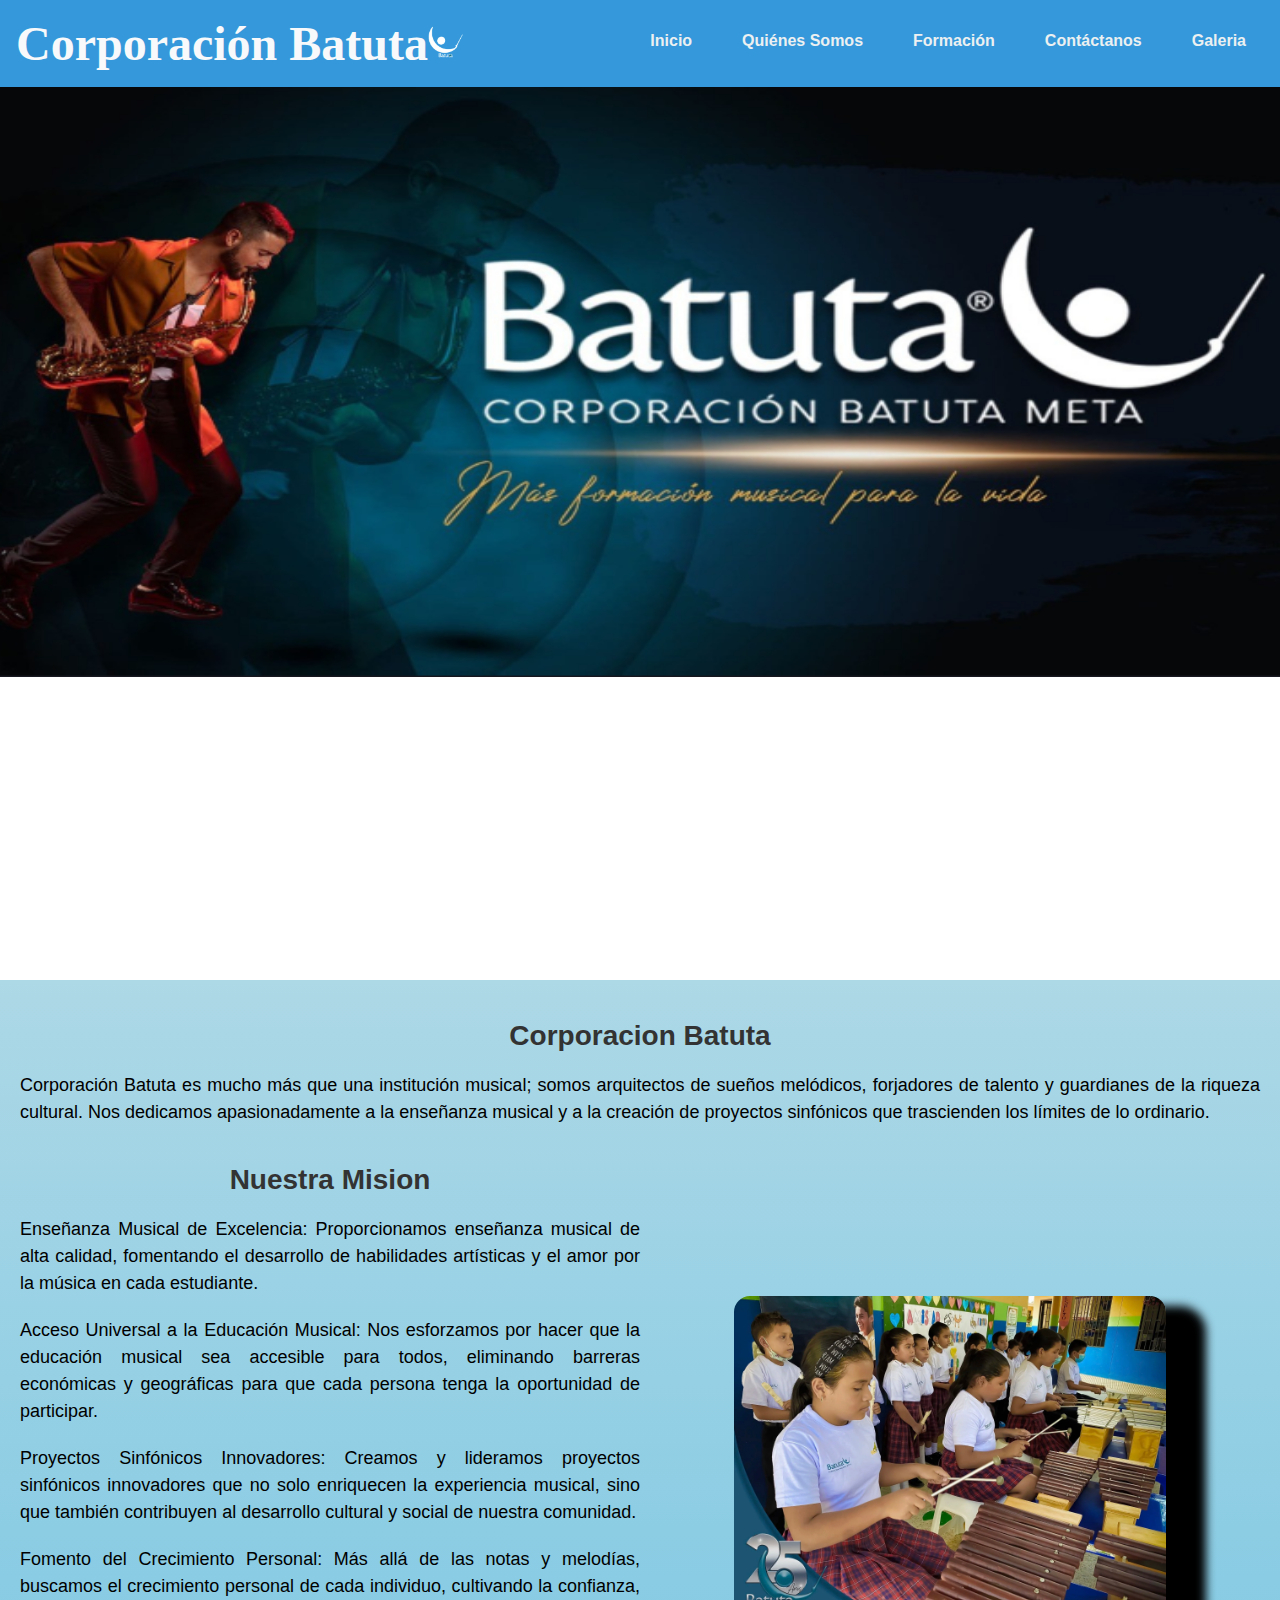
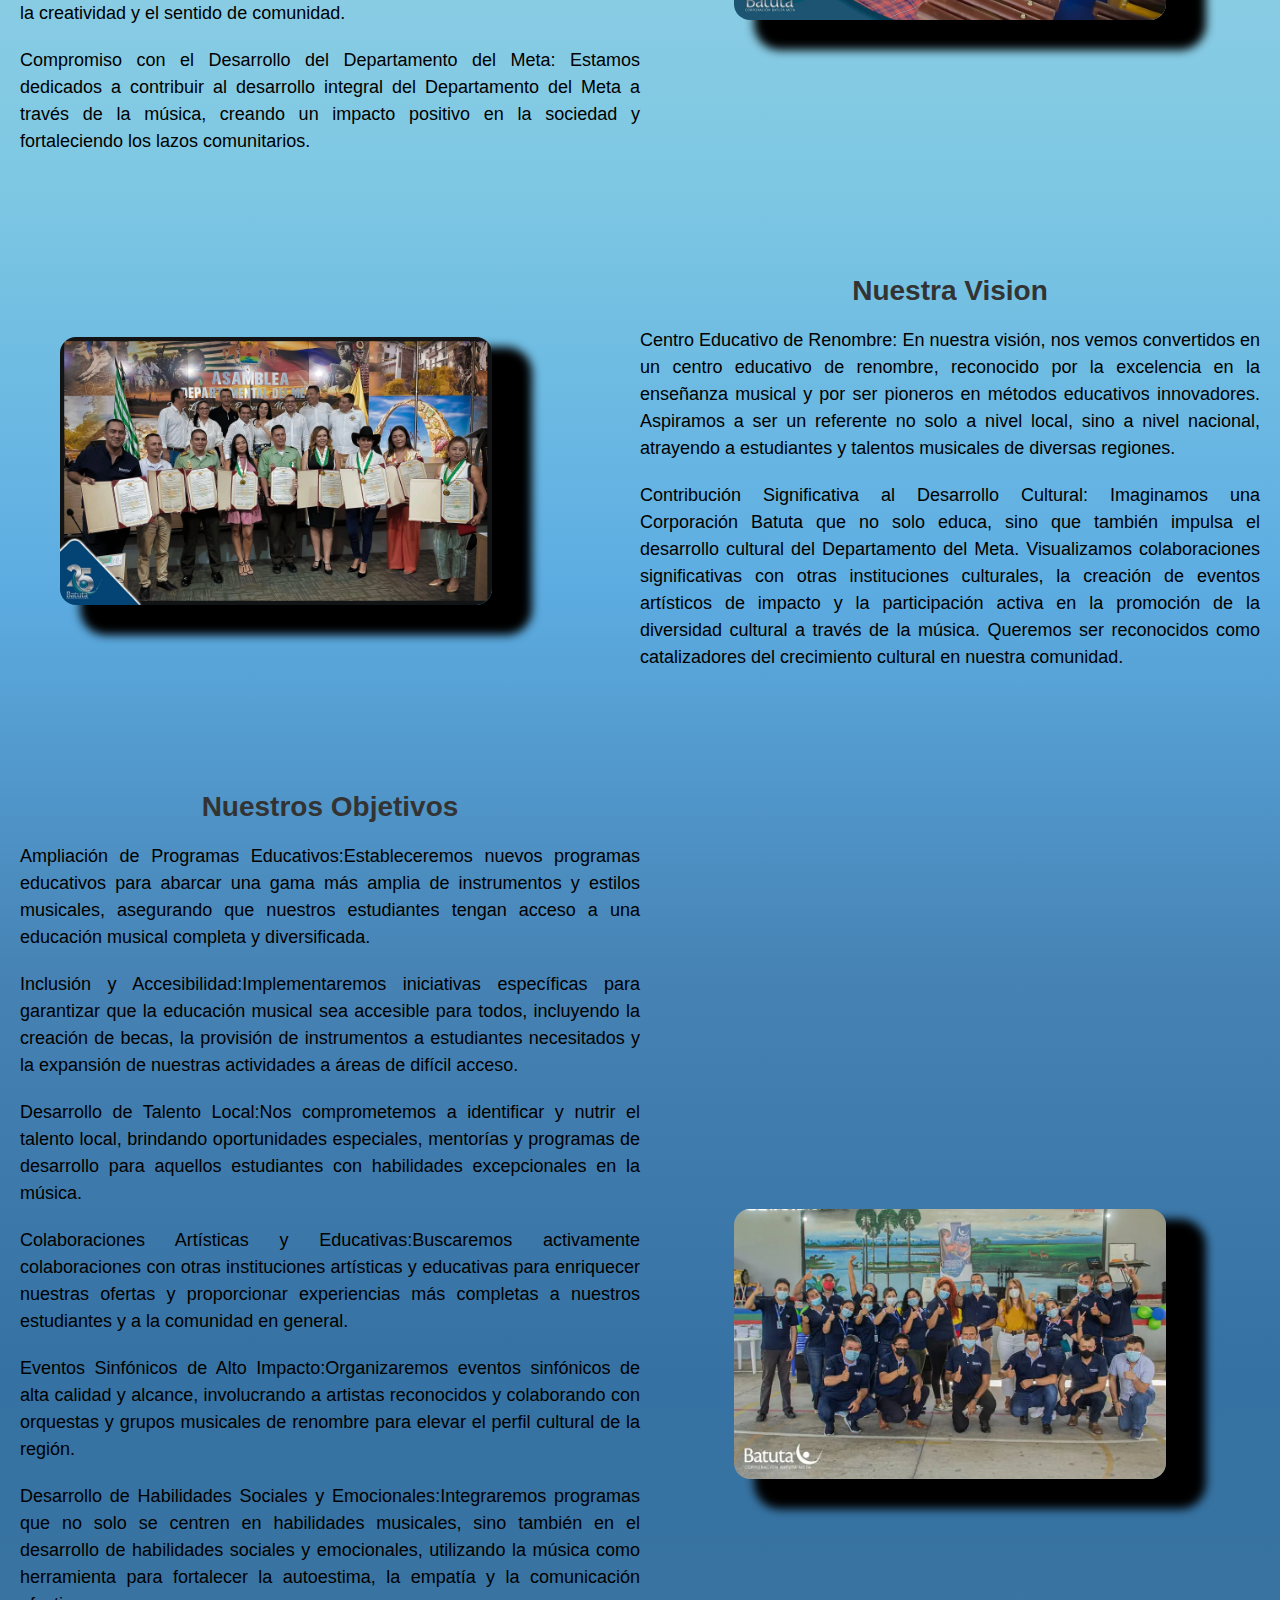
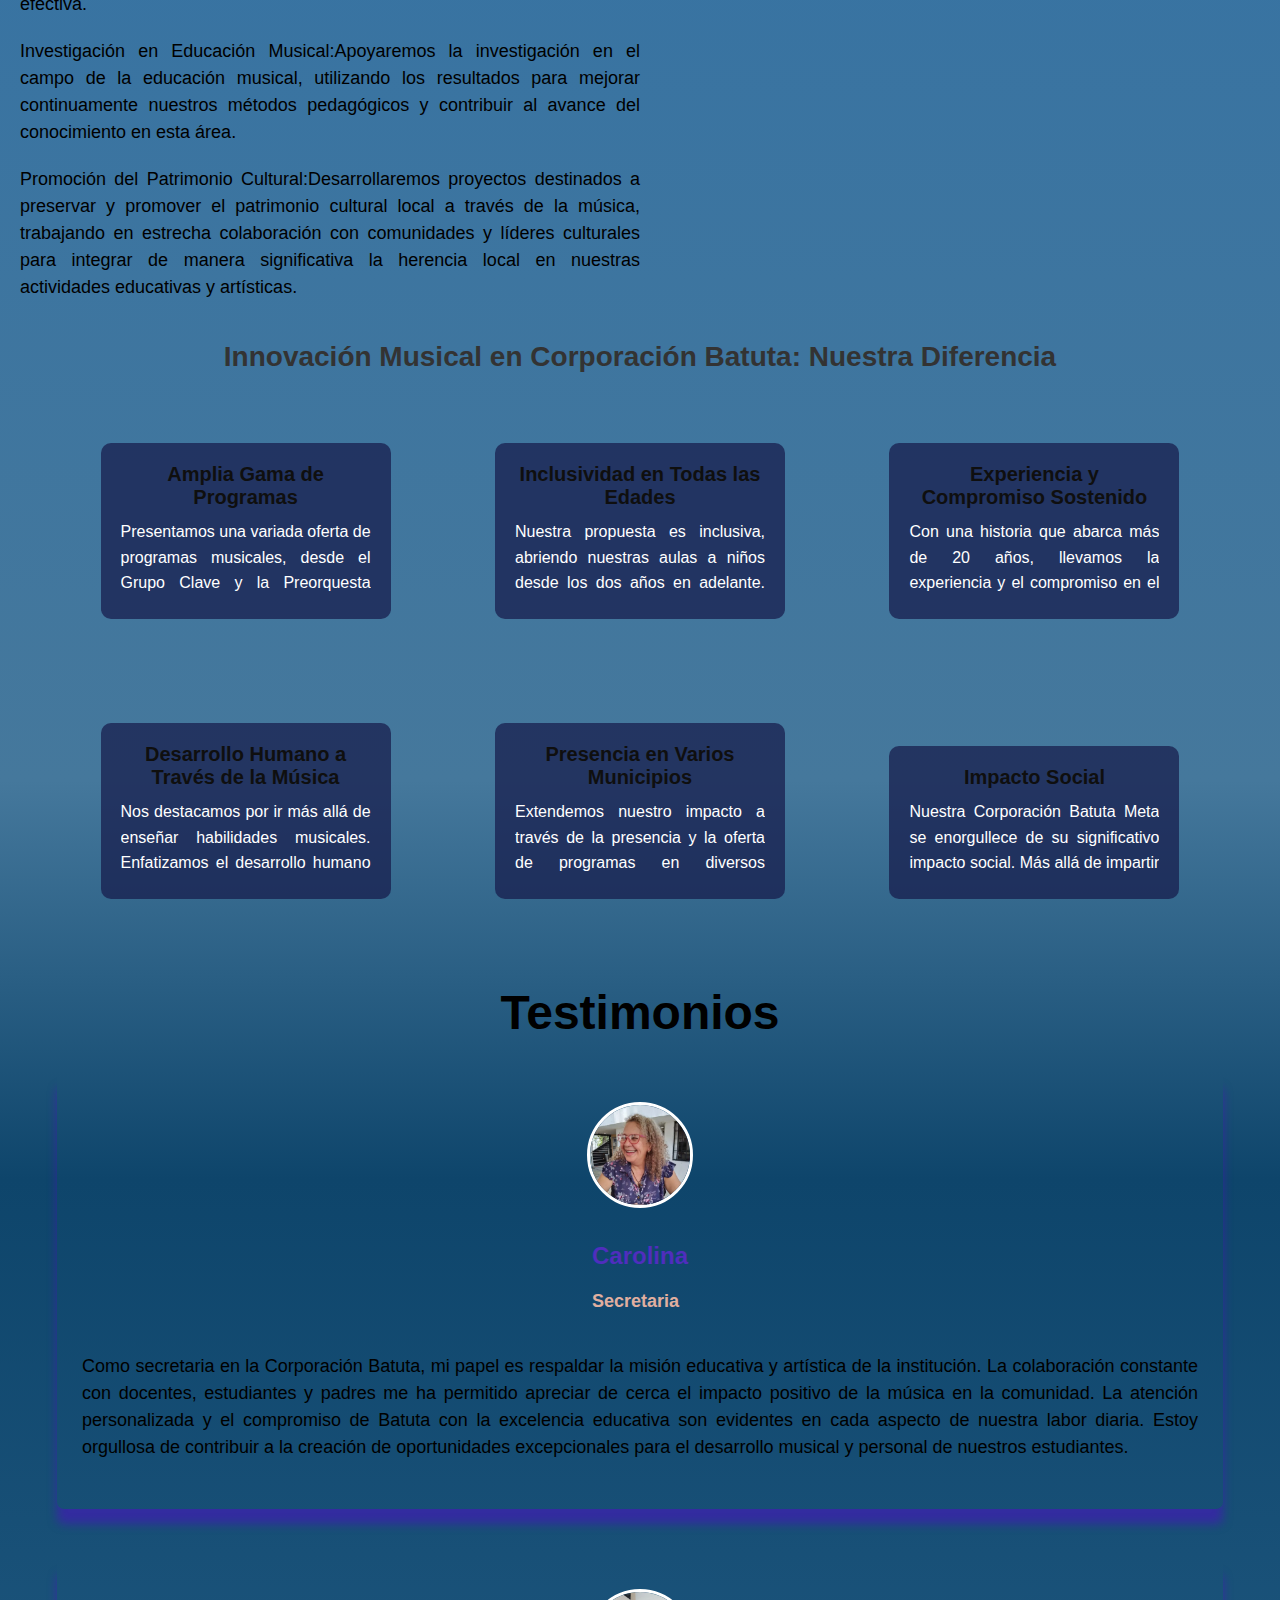
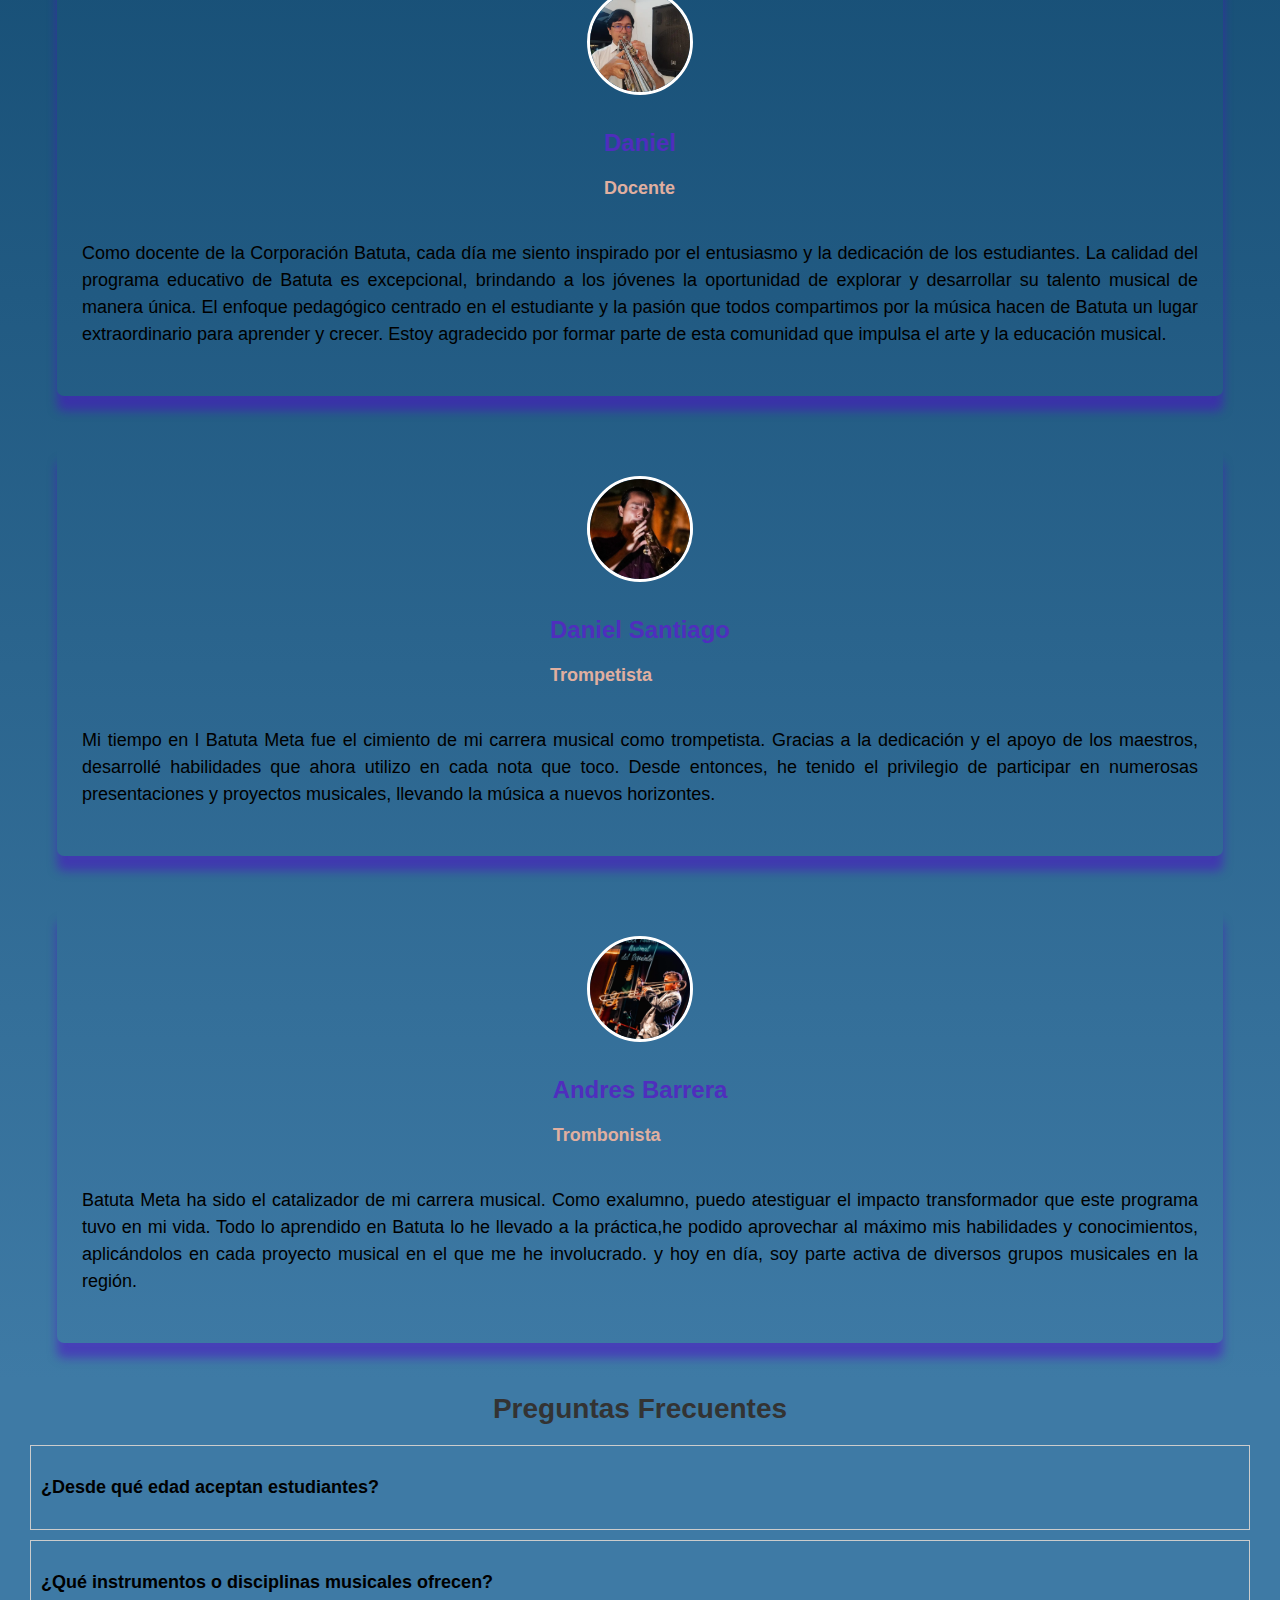
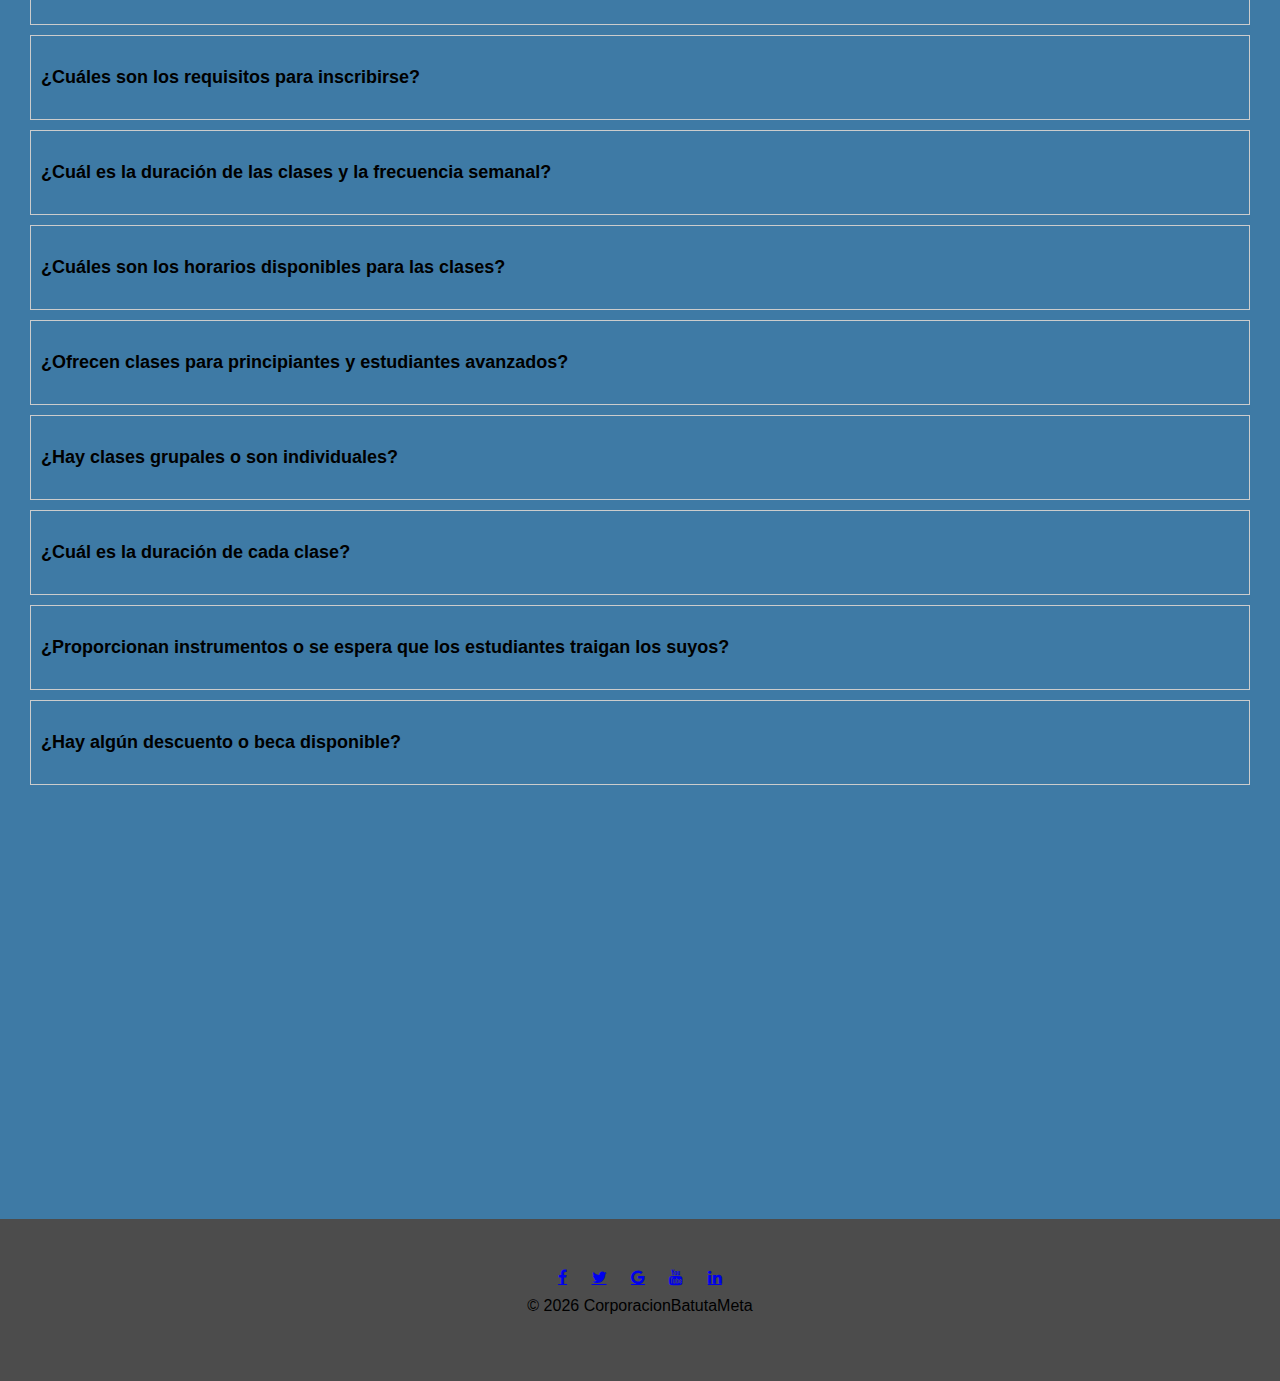
==== index.html @ 07092c7e "agregando icono" ====
<!DOCTYPE html>
<html lang="es">

<head>
  <meta charset="UTF-8">
  <meta name="viewport" content="width=device-width, initial-scale=1.0">
  <title>Corporación Batuta: Educación Musical y Desarrollo Cultural</title>
  <meta name="description" content="Sitio web oficial de Corporación Batuta, una organización dedicada a promover la educación musical y el desarrollo cultural en comunidades desfavorecidas.">
  <meta name="keywords" content="música, educación musical, cultura, niños, desarrollo comunitario, Batuta, Meta">
  <meta name="author" content="Tu nombre o el nombre de la corporación">
  <meta name="robots" content="index, follow">
  <link rel="canonical" href="https://talpascualcreator.github.io/pagina-batuta/">
  <link rel="stylesheet" href="css/estilos.css">
  <link rel="stylesheet" href="https://stackpath.bootstrapcdn.com/font-awesome/4.7.0/css/font-awesome.min.css">
</head>

<body>
<header>
    <!-- Fixed Navigation Bar -->
    <nav class="fixed-nav">
      <h1 class="corporation-title">Corporación Batuta <img src="imagenes/ICO.png" alt="Logo de la empresa" class="logo"></h1>
        <div class="toggle-menu" onclick="toggleNav()">
            <div class="bar"></div>
            <div class="bar"></div>
            <div class="bar"></div>
        </div>
        <ul class="nav-links">
          <li><a href="index.html">Inicio</a></li>
          <li><a href="Quiénes Somos.html">Quiénes Somos</a></li>
          <li><a href="Formación.html">Formación</a></li>
          <li><a href="Contáctanos.html">Contáctanos</a></li>
          <li><a href="galeria.html">Galeria</a></li>
      </ul>
    </nav>
    <div class="carousel-container">
        <div class="carousel" id="imageCarousel">
          <div class="slide">
            <img src="imagenes/logo.png" alt="Logo de la empresa" title="imagen corporativa">
        </div>
        <div class="slide">
            <img src="imagenes/batubebes.webp" alt="Batubebés" title="Batubebés">
        </div>
        <div class="slide">
            <img src="imagenes/cuerdas.webp" alt="Cuerdas" title="Cuerdas">
        </div>
        <div class="slide">
            <img src="imagenes/juvenil.webp" alt="Orquesta juvenil" title="Orquesta juvenil">
        </div>
        <div class="slide">
            <img src="imagenes/trombonistas.webp" alt="Trombonistas" title="Trombonistas">
        </div>
        <div class="slide">
            <img src="imagenes/reconocimiento.webp" alt="Reconocimiento" title="Reconocimiento">
        </div>
        </header>
        <main>
            <section id="equipo">
                <h2>Corporacion Batuta</h2>
                <p>
                    Corporación Batuta es mucho más que una institución musical; somos arquitectos de sueños melódicos, forjadores de talento y guardianes de la riqueza cultural. Nos dedicamos apasionadamente a la enseñanza musical y a la creación de proyectos sinfónicos que trascienden los límites de lo ordinario.
                </p>
                <section class="about container">
                  <div class="about__texts">
                    <h2 class="subtitle">Nuestra Mision</h2>
                    <p class="about__paragraph">
                      <b>Enseñanza Musical de Excelencia</b>: Proporcionamos enseñanza musical de alta calidad, fomentando el desarrollo de habilidades artísticas y el amor por la música en cada estudiante.
                    </p>
                    <p class="about__paragraph">
                        <b>Acceso Universal a la Educación Musical</b>:  Nos esforzamos por hacer que la educación musical sea accesible para todos, eliminando barreras económicas y geográficas para que cada persona tenga la oportunidad de participar.
                    </p>
                    <p class="about__paragraph">
                        <b>Proyectos Sinfónicos Innovadores</b>: Creamos y lideramos proyectos sinfónicos innovadores que no solo enriquecen la experiencia musical, sino que también contribuyen al desarrollo cultural y social de nuestra comunidad.
                    </p>
                    <p class="about__paragraph">
                        <b>Fomento del Crecimiento Personal</b>: Más allá de las notas y melodías, buscamos el crecimiento personal de cada individuo, cultivando la confianza, la creatividad y el sentido de comunidad.
                    </p>
                    <p class="about__paragraph">
                        <b>Compromiso con el Desarrollo del Departamento del Meta</b>: Estamos dedicados a contribuir al desarrollo integral del Departamento del Meta a través de la música, creando un impacto positivo en la sociedad y fortaleciendo los lazos comunitarios.
                    </p>
                    
                  </div>
        
                  <figure class="about__img">
                    <img src="imagenes/mision.webp" alt="niños tocando" title="niños tocando"class="about__picture" />
                  </figure>
        
                  <figure class="about__img about__img--left">
                    <img src="imagenes/vision.webp" alt="reconocimiento publico" title="Reconocimiento"class="about__picture" />
                  </figure>
        
                  <div class="about__texts">
                    <h2 class="subtitle">Nuestra Vision</h2>
                    <p class="about__paragraph">
                        <b>Centro Educativo de Renombre</b>: En nuestra visión, nos vemos convertidos en un centro educativo de renombre, reconocido por la excelencia en la enseñanza musical y por ser pioneros en métodos educativos innovadores. Aspiramos a ser un referente no solo a nivel local, sino a nivel nacional, atrayendo a estudiantes y talentos musicales de diversas regiones.
                      </p>
                      <p class="about__paragraph">
                          <b>Contribución Significativa al Desarrollo Cultural</b>: Imaginamos una Corporación Batuta que no solo educa, sino que también impulsa el desarrollo cultural del Departamento del Meta. Visualizamos colaboraciones significativas con otras instituciones culturales, la creación de eventos artísticos de impacto y la participación activa en la promoción de la diversidad cultural a través de la música. Queremos ser reconocidos como catalizadores del crecimiento cultural en nuestra comunidad.
                      </p>
                      
                  </div>
        
                  <div class="about__texts">
                    <h2 class="subtitle">Nuestros Objetivos</h2>
                    <p class="about__paragraph">
                      <b>Ampliación de Programas Educativos</b>:Estableceremos nuevos programas educativos para abarcar una gama más amplia de instrumentos y estilos musicales, asegurando que nuestros estudiantes tengan acceso a una educación musical completa y diversificada.
                    </p>
                    <p class="about__paragraph">
                        <b>Inclusión y Accesibilidad</b>:Implementaremos iniciativas específicas para garantizar que la educación musical sea accesible para todos, incluyendo la creación de becas, la provisión de instrumentos a estudiantes necesitados y la expansión de nuestras actividades a áreas de difícil acceso.
                    </p>
                    <p class="about__paragraph">
                        <b>Desarrollo de Talento Local</b>:Nos comprometemos a identificar y nutrir el talento local, brindando oportunidades especiales, mentorías y programas de desarrollo para aquellos estudiantes con habilidades excepcionales en la música.
                      </p>
                      <p class="about__paragraph">
                        <b>Colaboraciones Artísticas y Educativas</b>:Buscaremos activamente colaboraciones con otras instituciones artísticas y educativas para enriquecer nuestras ofertas y proporcionar experiencias más completas a nuestros estudiantes y a la comunidad en general.
                      </p>
                      <p class="about__paragraph">
                        <b>Eventos Sinfónicos de Alto Impacto</b>:Organizaremos eventos sinfónicos de alta calidad y alcance, involucrando a artistas reconocidos y colaborando con orquestas y grupos musicales de renombre para elevar el perfil cultural de la región.
                      </p>
                      <p class="about__paragraph">
                        <b>Desarrollo de Habilidades Sociales y Emocionales</b>:Integraremos programas que no solo se centren en habilidades musicales, sino también en el desarrollo de habilidades sociales y emocionales, utilizando la música como herramienta para fortalecer la autoestima, la empatía y la comunicación efectiva.
                      </p>
                      <p class="about__paragraph">
                        <b>Investigación en Educación Musical</b>:Apoyaremos la investigación en el campo de la educación musical, utilizando los resultados para mejorar continuamente nuestros métodos pedagógicos y contribuir al avance del conocimiento en esta área.
                      </p>
                      <p class="about__paragraph">
                        <b>Promoción del Patrimonio Cultural</b>:Desarrollaremos proyectos destinados a preservar y promover el patrimonio cultural local a través de la música, trabajando en estrecha colaboración con comunidades y líderes culturales para integrar de manera significativa la herencia local en nuestras actividades educativas y artísticas.
                      </p>
                    </div>
                    <figure class="about__img">
                    <img src="imagenes/objetivos.webp" alt="grupo batuta" title="grupo batuta"class="about__picture" />
                  </figure>
                </section>
              </section>
            </section>
            <section id="alumnos">
              <h2>Innovación Musical en Corporación Batuta: Nuestra Diferencia</h2>
              <div class="alumno">
               <h3>Amplia Gama de Programas</h3>
                <p class="about__paragraph">
                  Presentamos una variada oferta de programas musicales, desde el Grupo Clave y la Preorquesta hasta innovadores programas como 'Batubebés', Coro, Orquesta de Cuerda, Cámara Llanero, Batuta Jazz Band, Banda Rock y la sinfónica infantil y juvenil. Esta diversidad permite a nuestros estudiantes explorar y sumergirse en diferentes géneros y estilos musicales.
                </p>
              </div>
              <div class="alumno">
               <h3>Inclusividad en Todas las Edades</h3>
                <p class="about__paragraph">
                  Nuestra propuesta es inclusiva, abriendo nuestras aulas a niños desde los dos años en adelante. Además, extendemos nuestra mano amiga a personas con discapacidad cognitiva, reafirmando nuestro compromiso con la igualdad de oportunidades en el mundo de la educación musical.
                </p>
              </div>
              <div class="alumno">
               <h3>Experiencia y Compromiso Sostenido</h3>
                <p class="about__paragraph">
                  Con una historia que abarca más de 20 años, llevamos la experiencia y el compromiso en el ámbito artístico y cultural. Esta trayectoria sugiere una sólida reputación y una dedicación constante a la formación musical.
                </p>
              </div>
              <div class="alumno">
               <h3>Desarrollo Humano a Través de la Música</h3>
               <p class="about__paragraph">
                  Nos destacamos por ir más allá de enseñar habilidades musicales. Enfatizamos el desarrollo humano a través de la música. Siguiendo la visión del director, luis ibarra, exploramos cómo la música clásica puede evocar una gama diversa de sentimientos y pensamientos.
                </p>
              </div>
              <div class="alumno">
               <h3>Presencia en Varios Municipios</h3>
                <p class="about__paragraph">
                  Extendemos nuestro impacto a través de la presencia y la oferta de programas en diversos municipios. Esto amplía nuestras fronteras y ofrece oportunidades de formación musical a un público más extenso y diverso.
                </p>
              </div>
              <div class="alumno">
                <h3>Impacto Social</h3>
                 <p class="about__paragraph">
                  Nuestra Corporación Batuta Meta se enorgullece de su significativo impacto social. Más allá de impartir conocimientos musicales, buscamos generar un cambio positivo en las comunidades donde operamos. Colaboramos en proyectos que unen a las personas a través de la música, promoviendo la cohesión social y el bienestar.
                 </p>
               </div>

               <section class="testimony container">
                <h1>Testimonios</h1>
        
              <div class="testimony__grid">
        
                  <article class="testimony__item">
                      <div class="testimony__person">
                          <img src="imagenes/carolina.webp" alt="secretaria" title="secretaria"class="testimony__img">
        
                          <div class="testimony__text">
                              <h3 class="testimony__name">Carolina</h3>
                              <p class="testimony__verification">Secretaria</p>
        
                          </div>
        
                      </div>
        
                      <p class="testimony__review">Como secretaria en la Corporación Batuta, mi papel es respaldar la misión educativa y artística de la institución. La colaboración constante con docentes, estudiantes y padres me ha permitido apreciar de cerca el impacto positivo de la música en la comunidad. La atención personalizada y el compromiso de Batuta con la excelencia educativa son evidentes en cada aspecto de nuestra labor diaria. Estoy orgullosa de contribuir a la creación de oportunidades excepcionales para el desarrollo musical y personal de nuestros estudiantes.</p>
        
                  </article>
        
                  <article class="testimony__item">
                      <div class="testimony__person">
                          <img src="imagenes/daniel.webp" alt="docente" title="docente"class="testimony__img">
        
                          <div class="testimony__text">
                              <h3 class="testimony__name">Daniel</h3>
                              <p class="testimony__verification">Docente</p>
        
                          </div>
        
                      </div>
        
                      <p class="testimony__review">Como docente de la Corporación Batuta, cada día me siento inspirado por el entusiasmo y la dedicación de los estudiantes. La calidad del programa educativo de Batuta es excepcional, brindando a los jóvenes la oportunidad de explorar y desarrollar su talento musical de manera única. El enfoque pedagógico centrado en el estudiante y la pasión que todos compartimos por la música hacen de Batuta un lugar extraordinario para aprender y crecer. Estoy agradecido por formar parte de esta comunidad que impulsa el arte y la educación musical.
                      </p>
        
                  </article>
                  <article class="testimony__item">
                      <div class="testimony__person">
                          <img src="imagenes/santi.webp" alt="exalumno" title="exalumno"class="testimony__img">
        
                          <div class="testimony__text">
                              <h3 class="testimony__name">Daniel Santiago</h3>
                              <p class="testimony__verification">Trompetista</p>
        
                          </div>
        
                      </div>
        
                      <p class="testimony__review">Mi tiempo en l Batuta Meta fue el cimiento de mi carrera musical como trompetista. Gracias a la dedicación y el apoyo de los maestros, desarrollé habilidades que ahora utilizo en cada nota que toco. Desde entonces, he tenido el privilegio de participar en numerosas presentaciones y proyectos musicales, llevando la música a nuevos horizontes.
                      </p>
        
                  </article>
        
                  <article class="testimony__item">
                      <div class="testimony__person">
                          <img src="imagenes/juanchito.webp" alt="exalumno" title="exalumno" class="testimony__img">
        
                          <div class="testimony__text">
                              <h3 class="testimony__name">Andres Barrera</h3>
                              <p class="testimony__verification">Trombonista</p>
        
                          </div>
        
                      </div>
        
                      <p class="testimony__review">Batuta Meta ha sido el catalizador de mi carrera musical. Como exalumno, puedo atestiguar el impacto transformador que este programa tuvo en mi vida. Todo lo aprendido en Batuta lo he llevado a la práctica,he podido aprovechar al máximo mis habilidades y conocimientos, aplicándolos en cada proyecto musical en el que me he involucrado. y hoy en día, soy parte activa de diversos grupos musicales en la región.</p>
        
                  </article>
        
              </div>
        
           </section> 

               <h2>Preguntas Frecuentes</h2>
               <div class="faq-item" id="faq1">
                <div class="faq-question" onclick="toggleAnswer('answer1')">
                  <p>¿Desde qué edad aceptan estudiantes?</p>
                </div>
                <div class="faq-answer" id="answer1">
                  <p>De 7 años en adelante.</p>
                </div>
              </div>
              <div class="faq-item" id="faq2">
                <div class="faq-question" onclick="toggleAnswer('answer2')">
                  <p>¿Qué instrumentos o disciplinas musicales ofrecen?</p>
                </div>
                <div class="faq-answer" id="answer2">
                  <p>Instrumentos de viento, Percusion, Cuerdas frotadas.</p>
                </div>
              </div>
              <div class="faq-item" id="faq3">
                <div class="faq-question" onclick="toggleAnswer('answer3')">
                  <p>¿Cuáles son los requisitos para inscribirse?</p>
                </div>
                <div class="faq-answer" id="answer3">
                  <p>Targeta de identidad, Recibo de la luz, Certificado de estudio, Foto 4x4.</p>
                </div>
              </div>
              <div class="faq-item" id="faq4">
                <div class="faq-question" onclick="toggleAnswer('answer4')">
                  <p>¿Cuál es la duración de las clases y la frecuencia semanal?</p>
                </div>
                <div class="faq-answer" id="answer4">
                  <p>Por lo general 1.5 horas semanales.</p>
                </div>
              </div>
              <div class="faq-item" id="faq5">
                <div class="faq-question" onclick="toggleAnswer('answer5')">
                  <p>¿Cuáles son los horarios disponibles para las clases?</p>
                </div>
                <div class="faq-answer" id="answer5">
                  <p>Es segun el instrumento.</p>
                </div>
              </div>
              <div class="faq-item" id="faq6">
                <div class="faq-question" onclick="toggleAnswer('answer6')">
                  <p>¿Ofrecen clases para principiantes y estudiantes avanzados?</p>
                </div>
                <div class="faq-answer" id="answer6">
                  <p>Para todo tipo de nivel.</p>
                </div>
              </div>
              <div class="faq-item" id="faq7">
                <div class="faq-question" onclick="toggleAnswer('answer7')">
                  <p>¿Hay clases grupales o son individuales?</p>
                </div>
                <div class="faq-answer" id="answer7">
                  <p>Grupales e individuales.</p>
                </div>
              </div>
              <div class="faq-item" id="faq8">
                <div class="faq-question" onclick="toggleAnswer('answer8')">
                  <p>¿Cuál es la duración de cada clase?</p>
                </div>
                <div class="faq-answer" id="answer8">
                  <p>Por lo general dura 1.5 horas.</p>
                </div>
              </div>
              <div class="faq-item" id="faq9">
                <div class="faq-question" onclick="toggleAnswer('answer9')">
                  <p>¿Proporcionan instrumentos o se espera que los estudiantes traigan los suyos?</p>
                </div>
                <div class="faq-answer" id="answer9">
                  <p>Se presta el instrumento durante la clase.</p>
                </div>
              </div>
              <div class="faq-item" id="faq10">
                <div class="faq-question" onclick="toggleAnswer('answer10')">
                  <p>¿Hay algún descuento o beca disponible?</p>
                </div>
                <div class="faq-answer" id="answer10">
                  <p>Hay becas para unos colegios beneficiados por la alcaldia.</p>
                </div>
              </div>
           
            </section>
            <section class="map-container"><iframe src="https://www.google.com/maps/embed?pb=!1m14!1m8!1m3!1d15917.244087236371!2d-73.6376263!3d4.1591249!3m2!1i1024!2i768!4f13.1!3m3!1m2!1s0x8e3e2decedebcb6d%3A0x85cc6dcf59c2a!2sBatuta%20Meta!5e0!3m2!1ses-419!2sco!4v1706298238158!5m2!1ses-419!2sco" width="100%" height="400" style="border:0;" allowfullscreen="" loading="lazy" referrerpolicy="no-referrer-when-downgrade"></iframe></section>
        </main>
           
           

   
    <footer>
        <div class="redes-sociales">
          <a
            href="https://www.facebook.com/CorporacionBatutaMeta/?locale=es_LA"
            class="fa fa-facebook"
            alt="Facebook"
          ></a>
          <a
            href="https://twitter.com/batutametaco"
            class="fa fa-twitter"
            alt="x"
          ></a>
          <a
            href="https://www.google.com/TrombonMaestro"
            class="fa fa-google"
            alt="Facebook"
          ></a>
          <a
            href="https://www.youtube.com/@FundacionNacionalBatuta"
            class="fa fa-youtube"
            alt="YouTube"
          ></a>
          <a
            href="https://www.linkedin.com/TrombonMaestro"
            class="fa fa-linkedin"
            alt="YouTube"
          ></a>
        </div>
        <p id="copy">&copy; <span id="year"></span> CorporacionBatutaMeta</p>
      </footer>

    <script src="javascript/1.js"></script>
   

</body>

</html>
---- css/estilos.css ----
body {
    margin: 0;
    padding: 0;
    font-family: 'Arial', sans-serif;
}

.fixed-nav {
    background-color: #3498db;
    color: #ecf0f1;
    padding: 1em;
    position: fixed;
    width: 100%;
    top: 0;
    z-index: 1000;
    display: flex;
    justify-content: space-between;
    align-items: center;
}

.corporation-title {
    color: #f7f9fa;
    margin: 0;
    font-size: 3em;
    font-family: italic;
    
}

.toggle-menu {
    display: none;
    cursor: pointer;
}

.bar {
    width:30px;
    height: 3px;
    background-color: #ecf0f1;
    margin: 06px 270px 06px ;
    transition: 0.4s;
}

.nav-links {
    list-style: none;
    display: flex;
    margin: 0;
    padding: 0;
}

.nav-links li {
    margin-right: 50px;
}

.nav-links a {
    text-decoration: none;
    color: #ecf0f1;
    font-weight: bold;
    transition: color 0.3s ease;
}

.nav-links a:hover {
    color: #1abc9c;
}

.content {
    margin-top: 80px;
    padding: 20px;
}
/* estilos para el icono de batuta*/
.logo {
    width: 40px; /* ajusta el tamaño según tu preferencia */
    height: auto; /* esto asegura que la imagen mantenga su proporción original */
    margin-left: -15px; /* ajusta el espaciado entre el título y el logo */
}


* Estilos para el carrusel */
body {
    margin: 0;
    font-family: 'Arial', sans-serif;
    overflow: hidden; /* Evita el desbordamiento horizontal en la pantalla */
}

.carousel-container {
    width: 100vw; /* Ancho total de la ventana */
    height: 100vh; /* Altura total de la ventana */
    overflow: hidden;
    margin-top: 80px; /* Agrega margen superior según sea necesario */
}

.carousel {
    display: flex;
    transition: transform 0.5s ease-in-out;
}

.slide {
    min-width: 100vw; /* Ancho total de la ventana */
    box-sizing: border-box;
}

img {
    width: 100%;
    height:75%;
    object-fit:fill; /* Ajusta la imagen para cubrir completamente el contenedor */

    
}

/* Estilos para el contenido principal */
main {
    margin-left: 0; /* Deja espacio para la barra lateral */
    padding: 20px;
    background: linear-gradient(to bottom, #ADD8E6 0, #7EC8E3 800px, #5DADE2 1200px, #4682B4 1600px, #3572a3 2000px, #45789c 3000px, #0e456b 3400px, #3e7aa5 5200px );
}

main {
    text-align: center;
}

main h2 {
    font-size: 28px;
    margin: 20px 0;
    color: #333333;
}

main p {
    font-size: 18px;
    line-height: 1.5;
    color: #000;
    text-align: justify;
}

.about-us {
    background-color: transparent; /* Fondo transparente para mostrar el fondo dorado brillante */
    padding: 50px;
    text-align: center;
    color: rgb(17, 1, 1); /* Texto en blanco para destacar sobre el fondo dorado */
    font-family: Arial, sans-serif; /* Cambia la fuente según tus preferencias */
}

.about-us h2 {
    font-size: 35px; /* Tamaño de fuente grande para el título */
    font-style: italic; /* Texto en cursiva */
    margin-bottom: 20px;
}

.about-us h3 {
    font-size: 30px; /* Tamaño de fuente para los subtítulos */
    margin-top: 20px; /* Espacio superior */
    color: gold;
}

.about-us p {
    font-size: 20px; /* Tamaño de fuente para el texto principal */
    line-height: 1.6; /* Espaciado entre líneas */
    margin: 20px 0; /* Espaciado vertical */
}

.about-us a {
    color: #007BFF; /* Enlaces en un tono de azul */
    text-decoration: none; /* Sin subrayado */
}

/* Estilos para los enlaces de contacto */
.about-us a:hover {
    text-decoration: underline; /* Subrayado al pasar el ratón */
}

.about {
    min-height: 400px;
    display: grid;
    grid-template-columns: 1fr 1fr;
    row-gap: 80px;
    justify-items: center;
    align-items: center;
}

.about__img {
    text-align: center;
}

.about__img--left {
    text-align: left;
}

.about__picture {
    max-width: 80%;
    box-shadow: 30px 20px 10px 10px #000;
    border-radius: 1em;
    transition: transform 0.3s ease-in-out, box-shadow 0.3s ease-in-out;
}

.about__picture:hover {
    transform: scale(1.05);
    box-shadow: 40px 30px 20px 20px #000;
}

.about__paragraph {
    margin-bottom: 20px;
    line-height: 1.5;
    font-weight: 300;
}
/* seccion de innovacion musical*/
#alumnos .alumno {
    display: inline-block;
    width: calc(25% - 20px);
    margin: 50px;
    padding: 20px;
    background-color: rgba(22, 24, 72, 0.7);
    border-radius: 10px;
    text-align: center;
    transition: background-color 0.3s ease;
    box-sizing: border-box;
    position: relative;
    overflow: hidden;
}

#alumnos .alumno img {
    max-width: 80%;
    border-radius: 50%;
    height: auto;
    margin-bottom: 20px;
}

#alumnos .alumno h3 {
    color: #0f0f0f;
    font-size: 20px;
    margin: 0 0 10px;
    overflow: hidden;
    display: -webkit-box;
    -webkit-line-clamp: 2;
    -webkit-box-orient: vertical;
}

#alumnos .alumno p {
    color: #fff;
    font-size: 16px;
    line-height: 1.6;
    margin: 0;
    max-height: 80px;
    overflow: hidden;
}

#alumnos .alumno:hover {
    background-color: rgb(54, 57, 212);
}

#alumnos .alumno:hover p {
    max-height: none;
    overflow: visible;
    transition: max-height 0.5s ease;
}


/* Estilos pagina quienes somo? */

.testimony__item {
    width: 90%;
    margin: 0 auto;
    background: var(--color-secondary);
    box-shadow: 0 15px 10px rgba(80, 10, 202, 0.5);
    border-radius: 7px;
    padding: 30px 25px;
    color: #4f2ebd;
    margin-bottom: 50px;
    transition: transform 0.3s ease-in-out, box-shadow 0.3s ease-in-out;
}

.testimony__item:hover {
    transform: translateY(0);
    box-shadow: 0 15px 10px rgba(8, 24, 175, 0.5);
    transform: scale(1.1);
}

.testimony__person {
    display: flex;
    flex-direction: column; /* Cambia la dirección a columna para colocar elementos uno debajo del otro */
    align-items: center;
    margin-bottom: 20px;
    
}

.testimony__img {
    width: 100px;
    min-width: 100px;
    height: 100px;
    object-fit: cover;
    object-position: top;
    border-radius: 50%;
    border: 3px solid #fff;
    margin-bottom: 10px; /* Ajusta el margen inferior de la imagen */
    transition: transform 0.3s ease-in-out;
}

.testimony__img:hover {
    transform: scale(2.1);
}

.testimony__name {
    font-size: 1.5rem;
    margin-bottom: 5px;
}

.testimony__verification {
    color: #E0AFA0;
    font-weight: 700;
}

.testimony__review {
    font-weight: 300;
}

.container h1{
    text-align: center;
    font-size: 3rem;
}


/*------------------------------------------*/
.faq-item {
    border: 1px solid #ccc;
    margin: 10px;
    padding: 10px;
    cursor: pointer;
  }
  
  .faq-question {
    font-weight: bold;
    margin-bottom: 5px;
  }
  
  .faq-answer {
    display: none;
  }

.map-container {
    width: 100%;
    max-width: 1300px; /* Establece un ancho máximo para evitar que el mapa se agrande demasiado en pantallas grandes */
    margin: 0 auto; /* Centra el contenedor */
}
/*servicios*/
#servicios {
    display: flex;
    justify-content: center;
    align-items: center;
    flex-wrap: wrap;
    transform-style: preserve-3d;
    max-width: 1200px; /* Cambiado a max-width */
    margin: 0 auto; /* Centrar en la pantalla */
}

#servicios .card1 {
    position: relative;
    width: 320px;
    height: 320px;
    margin: 20px;
    transform-style: preserve-3d;
    perspective: 1000px;
    transition: 1s ease;
}

#servicios .card1 .box1 {
    position: absolute;
    top: 0;
    left: 0;
    width: 100%;
    height: 100%;
    transform-style: preserve-3d;
    transition: 1s ease;
}

#servicios .card1:hover .box1 {
    transform: rotateY(180deg);
}

#servicios .card1 .box1 .imgex img {
    position: absolute;
    top: 0;
    left: 0;
    width: 100%;
    height: 100%;
    object-fit: cover;
}

#servicios .card1 .box1 .contenido {
    position: absolute;
    top: 0;
    left: 0;
    width: 100%;
    height: 100%;
    background: #317fd8fa;
    backface-visibility: hidden;
    display: flex;
    justify-content: center;
    align-items: center;
    transform-style: preserve-3d;
    transform: rotateY(180deg);
}

#servicios .card1 .box1 .contenido div {
    padding: 20px;
    background: linear-gradient(45deg, rgb(58, 61, 223), rgb(76, 100, 238));
    transform: translateZ(100px);
}

#servicios .card1 .box1 .contenido div h2 {
    color: #fff;
    font-size: 20px;
    letter-spacing: 1px;
}

#servicios .card1 .box1 .contenido div p {
    color: #fff;
    font-size: 16px;
}

/* contacto index4*/

#contacto {
    max-width: 1200px;
    margin: 20px auto;
    padding: 20px;
    background-color: #fff;
    border-radius: 8px;
    box-shadow: 0 0 10px rgba(0, 0, 0, 0.1);
  }
  

  .centered-text {
    text-align: center; /* Alinea el texto al centro */
  }
  
  address {
    font-style: normal;
    color: #777;
  }
  
  ul {
    list-style: none;
    padding: 0;
  }
  
  li {
    margin-bottom: 5px;
  }
  
  form {
    display: grid;
    gap: 10px;
  }
  
  label {
    font-weight: bold;
    color: #333;
  }
  
  input,
  textarea {
    width: 95%;
    padding: 10px;
    border: 1px solid #ccc;
    border-radius: 5px;
  }
  
  button {
    background-color: #3498db;
    color: #fff;
    padding: 10px 15px;
    border: none;
    border-radius: 5px;
    cursor: pointer;
  }
  
  button:hover {
    background-color: #2980b9;
  }
/* estilos para la galeria*/

.galeria .col-lg-4{
    margin: 0 !important;
    padding: 15px;
}
.galeria img{
    width: 100%;
    height: 260px;
}

.galeria img:hover{
   border: 2px solid white;
}

.text-center{
    color: rgb(13, 13, 13);
}
/*estilo section pagina formacion*/

#carrusel {
    display: flex;
    justify-content: center;
    align-items: center;
    min-height: 100vh;
    
    background-size: 100% 100%;
    background-repeat: no-repeat;
    background-position: center;
    overflow: auto;
}


.box {
    position: relative;
    width: 270px;
    height: 300px;
    transform-style: preserve-3d;
    animation: animate 20s linear infinite;
    
    }
     
    @keyframes animate {
        0%{
            transform: perspective(1000px) rotateY(0deg);
        }
        100%{
            transform: perspective(1000px) rotateY(360deg); 
        }
    }
    
    .box span{
        position: absolute;
        top: 0;
        left: 0;
        width: 100%;
        height: 100%;
        transform-origin: center;
        transform-style: preserve-3d;
        transform: rotateY(calc(var(--i)* 45deg))translateZ(400px);
        -webkit-box-reflect:below 0px linear gradient(transparent,transparent,#0004) ;
    }
    
    .box span img {
    position: absolute;
    top: 0;
    left: 0;
    width: 100%;
    height: 100%;
    object-fit: cover;
    border-radius: 10px;
    }
 
/* Estilos de footer */
footer {
    background-color: rgba(0, 0, 0, 0.7);
    padding: 50px 0;
    display: flex;
    flex-direction: column;
    align-items: center;
    text-align: center;
}

.redes-sociales a {
    display: inline-block;
    margin: 0 10px;
    transition: transform 0.3s ease;
}

.redes-sociales a:hover {
    transform: scale(1.2);
}

#copy {
    color: #000;
    margin-top: 10px; /* Espacio entre los iconos y el texto */
}



@media only screen and (max-width: 375px) and (max-width: 667px) {
    .fixed-nav {
        flex-direction: column;
        align-items: flex-start;
        
        
    }

    #servicios .card1 {
        width: 100%; /* Ocupar todo el ancho en pantallas más pequeñas */
        margin: 10px 0; /* Ajustar el margen */
    }

    .map-container {
        width: 100%;
        max-width: 1300px; /* Establece un ancho máximo para evitar que el mapa se agrande demasiado en pantallas grandes */
        margin: 0 auto; /* Centra el contenedor */
    }
    .carousel-container {
       
        height: 27vh; /* Altura total de la ventana */
       
    }

    

    div.slide img {
        width: 100%; /* Ajusta el ancho de la imagen dentro del contenedor */
        height: 100%; /* Mantiene la proporción original de la imagen */
        object-fit: cover; /* Cubre el contenedor, manteniendo la proporción y recortando según sea necesario */
    }

    


    #alumnos .alumno {
        width: 100%;
        margin: 0px;
    }

    .corporation-title {
        color: #f7f9fa;
        margin: 0;
        font-size: 1.5em;
        font-family: 'Cursive', sans-serif;
       
    }

    .toggle-menu {
        display: block;
    }

    .nav-links {
        display: none;
        width: 100%;
        flex-direction: column;
        align-items: flex-start;
        position: absolute;
        top: 60px;
        left: 0;
        background-color: #3498db;
        box-shadow: 0px 4px 6px rgba(0, 0, 0, 0.1);
    }

    .nav-links.show {
        display: flex;
    }

    .nav-links li {
        margin: 0;
        padding: 1em;
        width: 100%;
        text-align: center;
    }

    .about {
        grid-template-columns: 1fr; /* Cambia a una sola columna en pantallas más pequeñas */
        text-align: center;
    }

    .about__img {
        text-align: center;
        order: -1; /* Cambia el orden para que la imagen aparezca antes del texto */
        margin-top: 20px; /* Ajusta el margen superior según sea necesario */
        width: 120%;
    }


    .testimony__item {
        width: 80%; /* O el ancho deseado para pantallas más pequeñas */
    }

    .testimony__item:hover {
        transform: none; /* Elimina la transformación al hacer hover en pantallas más pequeñas */
        box-shadow: 0 15px 10px rgba(66, 66, 66, .5);
    }

    .testimony__img {
        margin-right: 0; /* Elimina el margen derecho en pantallas más pequeñas */
    }

    .testimony__person {
        flex-direction: column; /* Coloca los elementos uno debajo del otro */
        align-items: flex-start; /* Ajusta la alineación */
    }

    .testimony__img {
        margin-bottom: 15px; /* Agrega margen inferior a la imagen en pantallas más pequeñas */
    }
}

@media only screen and (max-width: 414px) and (max-width: 896px) {
    .fixed-nav {
        flex-direction: column;
        align-items: flex-start;
        
        
    }

    .map-container {
        width: 100%;
        max-width: 1300px; /* Establece un ancho máximo para evitar que el mapa se agrande demasiado en pantallas grandes */
        margin: 0 auto; /* Centra el contenedor */
    }
    .carousel-container {
       
        height: 27vh; /* Altura total de la ventana */
       
    }

    div.slide img {
        width: 100%; /* Ajusta el ancho de la imagen dentro del contenedor */
        height: 100%; /* Mantiene la proporción original de la imagen */
        object-fit: cover; /* Cubre el contenedor, manteniendo la proporción y recortando según sea necesario */
    }


    #alumnos .alumno {
        width: 100%;
        margin: 0px;
    }

    .corporation-title {
        color: #f7f9fa;
        margin: 0;
        font-size: 1.5em;
        font-family: 'Cursive', sans-serif;
       
    }

    .toggle-menu {
        display: block;
    }

    .nav-links {
        display: none;
        width: 100%;
        flex-direction: column;
        align-items: flex-start;
        position: absolute;
        top: 60px;
        left: 0;
        background-color: #3498db;
        box-shadow: 0px 4px 6px rgba(0, 0, 0, 0.1);
    }

    .nav-links.show {
        display: flex;
    }

    .nav-links li {
        margin: 0;
        padding: 1em;
        width: 100%;
        text-align: center;
    }

    .about {
        grid-template-columns: 1fr; /* Cambia a una sola columna en pantallas más pequeñas */
        text-align: center;
    }

    .about__img {
        text-align: center;
        order: -1; /* Cambia el orden para que la imagen aparezca antes del texto */
        width: 120%;
    }

    .testimony__item {
        width: 80%; /* O el ancho deseado para pantallas más pequeñas */
    }

    .testimony__item:hover {
        transform: none; /* Elimina la transformación al hacer hover en pantallas más pequeñas */
        box-shadow: 0 15px 10px rgba(66, 66, 66, .5);
    }

    .testimony__img {
        margin-right: 0; /* Elimina el margen derecho en pantallas más pequeñas */
    }

    .testimony__person {
        flex-direction: column; /* Coloca los elementos uno debajo del otro */
        align-items: flex-start; /* Ajusta la alineación */
    }

    .testimony__img {
        margin-bottom: 15px; /* Agrega margen inferior a la imagen en pantallas más pequeñas */
    }
}

@media only screen and (max-width: 430px) and (max-width: 932px) {
    .fixed-nav {
        flex-direction: column;
        align-items: flex-start;
        
        
    }

    .map-container {
        width: 100%;
        max-width: 1300px; /* Establece un ancho máximo para evitar que el mapa se agrande demasiado en pantallas grandes */
        margin: 0 auto; /* Centra el contenedor */
    }
    .carousel-container {
       
        height: 27vh; /* Altura total de la ventana */
       
    }

    div.slide img {
        width: 100%; /* Ajusta el ancho de la imagen dentro del contenedor */
        height: 100%; /* Mantiene la proporción original de la imagen */
        object-fit: cover; /* Cubre el contenedor, manteniendo la proporción y recortando según sea necesario */
    }


    #alumnos .alumno {
        width: 100%;
        margin: 0px;
    }

    .corporation-title {
        color: #f7f9fa;
        margin: 0;
        font-size: 1.5em;
        font-family: 'Cursive', sans-serif;
       
    }

    .toggle-menu {
        display: block;
    }

    .nav-links {
        display: none;
        width: 100%;
        flex-direction: column;
        align-items: flex-start;
        position: absolute;
        top: 60px;
        left: 0;
        background-color: #3498db;
        box-shadow: 0px 4px 6px rgba(0, 0, 0, 0.1);
    }

    .nav-links.show {
        display: flex;
    }

    .nav-links li {
        margin: 0;
        padding: 1em;
        width: 100%;
        text-align: center;
    }

    .about {
        grid-template-columns: 1fr; /* Cambia a una sola columna en pantallas más pequeñas */
        text-align: center;
    }

    .about__img {
        text-align: center;
        order: -1; /* Cambia el orden para que la imagen aparezca antes del texto */
        width: 120%;
    }

    .testimony__item {
        width: 80%; /* O el ancho deseado para pantallas más pequeñas */
    }

    .testimony__item:hover {
        transform: none; /* Elimina la transformación al hacer hover en pantallas más pequeñas */
        box-shadow: 0 15px 10px rgba(66, 66, 66, .5);
    }

    .testimony__img {
        margin-right: 0; /* Elimina el margen derecho en pantallas más pequeñas */
    }

    .testimony__person {
        flex-direction: column; /* Coloca los elementos uno debajo del otro */
        align-items: flex-start; /* Ajusta la alineación */
    }

    .testimony__img {
        margin-bottom: 15px; /* Agrega margen inferior a la imagen en pantallas más pequeñas */
    }
}

@media only screen and (max-width: 768px) and (max-width: 1024px) {
    .fixed-nav {
        flex-direction: column;
        align-items: flex-start;
        
        
    }

    .map-container {
        width: 100%;
        max-width: 1300px; /* Establece un ancho máximo para evitar que el mapa se agrande demasiado en pantallas grandes */
        margin: 0 auto; /* Centra el contenedor */
    }
    .carousel-container {
       
        height: 27vh; /* Altura total de la ventana */
       
    }

    div.slide img {
        width: 100%; /* Ajusta el ancho de la imagen dentro del contenedor */
        height: 100%; /* Mantiene la proporción original de la imagen */
        object-fit: cover; /* Cubre el contenedor, manteniendo la proporción y recortando según sea necesario */
    }


    #alumnos .alumno {
        width: 100%;
        margin: 0px;
    }

    .corporation-title {
        color: #f7f9fa;
        margin: 0;
        font-size: 1.5em;
        font-family: 'Cursive', sans-serif;
       
    }

    .toggle-menu {
        display: block;
    }

    .nav-links {
        display: none;
        width: 100%;
        flex-direction: column;
        align-items: flex-start;
        position: absolute;
        top: 60px;
        left: 0;
        background-color: #3498db;
        box-shadow: 0px 4px 6px rgba(0, 0, 0, 0.1);
    }

    .nav-links.show {
        display: flex;
    }

    .nav-links li {
        margin: 0;
        padding: 1em;
        width: 100%;
        text-align: center;
    }

    .about {
        grid-template-columns: 1fr; /* Cambia a una sola columna en pantallas más pequeñas */
        text-align: center;
    }

    .about__img {
        text-align: center;
        order: -1; /* Cambia el orden para que la imagen aparezca antes del texto */
    }

    .testimony__item {
        width: 80%; /* O el ancho deseado para pantallas más pequeñas */
    }

    .testimony__item:hover {
        transform: none; /* Elimina la transformación al hacer hover en pantallas más pequeñas */
        box-shadow: 0 15px 10px rgba(66, 66, 66, .5);
    }

    .testimony__img {
        margin-right: 0; /* Elimina el margen derecho en pantallas más pequeñas */
    }

    .testimony__person {
        flex-direction: column; /* Coloca los elementos uno debajo del otro */
        align-items: flex-start; /* Ajusta la alineación */
    }

    .testimony__img {
        margin-bottom: 15px; /* Agrega margen inferior a la imagen en pantallas más pequeñas */
    }
}

@media only screen and (max-width: 820px) and (max-width: 1180px) {
    .fixed-nav {
        flex-direction: column;
        align-items: flex-start;
        
        
    }

    .map-container {
        width: 100%;
        max-width: 1300px; /* Establece un ancho máximo para evitar que el mapa se agrande demasiado en pantallas grandes */
        margin: 0 auto; /* Centra el contenedor */
    }
    .carousel-container {
       
        height: 27vh; /* Altura total de la ventana */
       
    }

    div.slide img {
        width: 100%; /* Ajusta el ancho de la imagen dentro del contenedor */
        height: 100%; /* Mantiene la proporción original de la imagen */
        object-fit: cover; /* Cubre el contenedor, manteniendo la proporción y recortando según sea necesario */
    }


    #alumnos .alumno {
        width: 100%;
        margin: 0px;
    }

    .corporation-title {
        color: #f7f9fa;
        margin: 0;
        font-size: 1.5em;
        font-family: 'Cursive', sans-serif;
       
    }

    .toggle-menu {
        display: block;
    }

    .nav-links {
        display: none;
        width: 100%;
        flex-direction: column;
        align-items: flex-start;
        position: absolute;
        top: 60px;
        left: 0;
        background-color: #3498db;
        box-shadow: 0px 4px 6px rgba(0, 0, 0, 0.1);
    }

    .nav-links.show {
        display: flex;
    }

    .nav-links li {
        margin: 0;
        padding: 1em;
        width: 100%;
        text-align: center;
    }

    .about {
        grid-template-columns: 1fr; /* Cambia a una sola columna en pantallas más pequeñas */
        text-align: center;
    }

    .about__img {
        text-align: center;
        order: -1; /* Cambia el orden para que la imagen aparezca antes del texto */
    }

    .testimony__item {
        width: 80%; /* O el ancho deseado para pantallas más pequeñas */
    }

    .testimony__item:hover {
        transform: none; /* Elimina la transformación al hacer hover en pantallas más pequeñas */
        box-shadow: 0 15px 10px rgba(66, 66, 66, .5);
    }

    .testimony__img {
        margin-right: 0; /* Elimina el margen derecho en pantallas más pequeñas */
    }

    .testimony__person {
        flex-direction: column; /* Coloca los elementos uno debajo del otro */
        align-items: flex-start; /* Ajusta la alineación */
    }

    .testimony__img {
        margin-bottom: 15px; /* Agrega margen inferior a la imagen en pantallas más pequeñas */
    }
}

@media only screen and (max-width: 1024px) and (max-width: 1366px) {
    .fixed-nav {
        flex-direction: column;
        align-items: flex-start;
        
        
    }

    .map-container {
        width: 100%;
        max-width: 1300px; /* Establece un ancho máximo para evitar que el mapa se agrande demasiado en pantallas grandes */
        margin: 0 auto; /* Centra el contenedor */
    }
    .carousel-container {
       
        height: 27vh; /* Altura total de la ventana */
       
    }

    div.slide img {
        width: 100%; /* Ajusta el ancho de la imagen dentro del contenedor */
        height: 100%; /* Mantiene la proporción original de la imagen */
        object-fit: cover; /* Cubre el contenedor, manteniendo la proporción y recortando según sea necesario */
    }


    #alumnos .alumno {
        width: 100%;
        margin: 0px;
    }

    .corporation-title {
        color: #f7f9fa;
        margin: 0;
        font-size: 1.5em;
        font-family: 'Cursive', sans-serif;
       
    }

    .toggle-menu {
        display: block;
    }

    .nav-links {
        display: none;
        width: 100%;
        flex-direction: column;
        align-items: flex-start;
        position: absolute;
        top: 60px;
        left: 0;
        background-color: #3498db;
        box-shadow: 0px 4px 6px rgba(0, 0, 0, 0.1);
    }

    .nav-links.show {
        display: flex;
    }

    .nav-links li {
        margin: 0;
        padding: 1em;
        width: 100%;
        text-align: center;
    }

    .about {
        grid-template-columns: 1fr; /* Cambia a una sola columna en pantallas más pequeñas */
        text-align: center;
    }

    .about__img {
        text-align: center;
        order: -1; /* Cambia el orden para que la imagen aparezca antes del texto */
    }

    .testimony__item {
        width: 80%; /* O el ancho deseado para pantallas más pequeñas */
    }

    .testimony__item:hover {
        transform: none; /* Elimina la transformación al hacer hover en pantallas más pequeñas */
        box-shadow: 0 15px 10px rgba(66, 66, 66, .5);
    }

    .testimony__img {
        margin-right: 0; /* Elimina el margen derecho en pantallas más pequeñas */
    }

    .testimony__person {
        flex-direction: column; /* Coloca los elementos uno debajo del otro */
        align-items: flex-start; /* Ajusta la alineación */
    }

    .testimony__img {
        margin-bottom: 15px; /* Agrega margen inferior a la imagen en pantallas más pequeñas */
    }
}

@media only screen and (max-width: 1024px) and (max-width: 600px) {
    .fixed-nav {
        flex-direction: column;
        align-items: flex-start;
         }

   

    .map-container {
        width: 100%;
        max-width: 1300px; /* Establece un ancho máximo para evitar que el mapa se agrande demasiado en pantallas grandes */
        margin: 0 auto; /* Centra el contenedor */
    }
    .carousel-container {
       
        height: 27%; /* Altura total de la ventana */
       
    }

    


    #alumnos .alumno {
        width: 100%;
        margin: 0px;
    }

    .corporation-title {
        color: #f7f9fa;
        margin: 0;
        font-size: 1.5em;
        font-family: 'Cursive', sans-serif;
       
    }

    .toggle-menu {
        display: block;
    }

    .nav-links {
        display: none;
        width: 100%;
        flex-direction: column;
        align-items: flex-start;
        position: absolute;
        top: 60px;
        left: 0;
        background-color: #3498db;
        box-shadow: 0px 4px 6px rgba(0, 0, 0, 0.1);
    }

    .nav-links.show {
        display: flex;
    }

    .nav-links li {
        margin: 0;
        padding: 1em;
        width: 100%;
        text-align: center;
    }

    .about {
        grid-template-columns: 1fr; /* Cambia a una sola columna en pantallas más pequeñas */
        text-align: center;
    }

    .about__img {
        text-align: center;
        order: -1; /* Cambia el orden para que la imagen aparezca antes del texto */
    }

    .testimony__item {
        width: 80%; /* O el ancho deseado para pantallas más pequeñas */
    }

    .testimony__item:hover {
        transform: none; /* Elimina la transformación al hacer hover en pantallas más pequeñas */
        box-shadow: 0 15px 10px rgba(66, 66, 66, .5);
    }

    .testimony__img {
        margin-right: 0; /* Elimina el margen derecho en pantallas más pequeñas */
    }

    .testimony__person {
        flex-direction: column; /* Coloca los elementos uno debajo del otro */
        align-items: flex-start; /* Ajusta la alineación */
    }

    .testimony__img {
        margin-bottom: 15px; /* Agrega margen inferior a la imagen en pantallas más pequeñas */
    }
}

@media only screen and (max-width: 1280px) and (max-width: 800px) {
    .fixed-nav {
        flex-direction: column;
        align-items: flex-start;
         }

   

    .map-container {
        width: 100%;
        max-width: 1300px; /* Establece un ancho máximo para evitar que el mapa se agrande demasiado en pantallas grandes */
        margin: 0 auto; /* Centra el contenedor */
    }
    .carousel-container {
       
        height: 27%; /* Altura total de la ventana */
       
    }

    div.slide img {
        width: 100%; /* Ajusta el ancho de la imagen dentro del contenedor */
        height: 100%; /* Mantiene la proporción original de la imagen */
        object-fit: cover; /* Cubre el contenedor, manteniendo la proporción y recortando según sea necesario */
    }


    #alumnos .alumno {
        width: 100%;
        margin: 0px;
    }

    .corporation-title {
        color: #f7f9fa;
        margin: 0;
        font-size: 1.5em;
        font-family: 'Cursive', sans-serif;
       
    }

    .toggle-menu {
        display: block;
    }

    .nav-links {
        display: none;
        width: 100%;
        flex-direction: column;
        align-items: flex-start;
        position: absolute;
        top: 60px;
        left: 0;
        background-color: #3498db;
        box-shadow: 0px 4px 6px rgba(0, 0, 0, 0.1);
    }

    .nav-links.show {
        display: flex;
    }

    .nav-links li {
        margin: 0;
        padding: 1em;
        width: 100%;
        text-align: center;
    }

    .about {
        grid-template-columns: 1fr; /* Cambia a una sola columna en pantallas más pequeñas */
        text-align: center;
    }

    .about__img {
        text-align: center;
        order: -1; /* Cambia el orden para que la imagen aparezca antes del texto */
    }

    .testimony__item {
        width: 80%; /* O el ancho deseado para pantallas más pequeñas */
    }

    .testimony__item:hover {
        transform: none; /* Elimina la transformación al hacer hover en pantallas más pequeñas */
        box-shadow: 0 15px 10px rgba(66, 66, 66, .5);
    }

    .testimony__img {
        margin-right: 0; /* Elimina el margen derecho en pantallas más pequeñas */
    }

    .testimony__person {
        flex-direction: column; /* Coloca los elementos uno debajo del otro */
        align-items: flex-start; /* Ajusta la alineación */
    }

    .testimony__img {
        margin-bottom: 15px; /* Agrega margen inferior a la imagen en pantallas más pequeñas */
    }
}
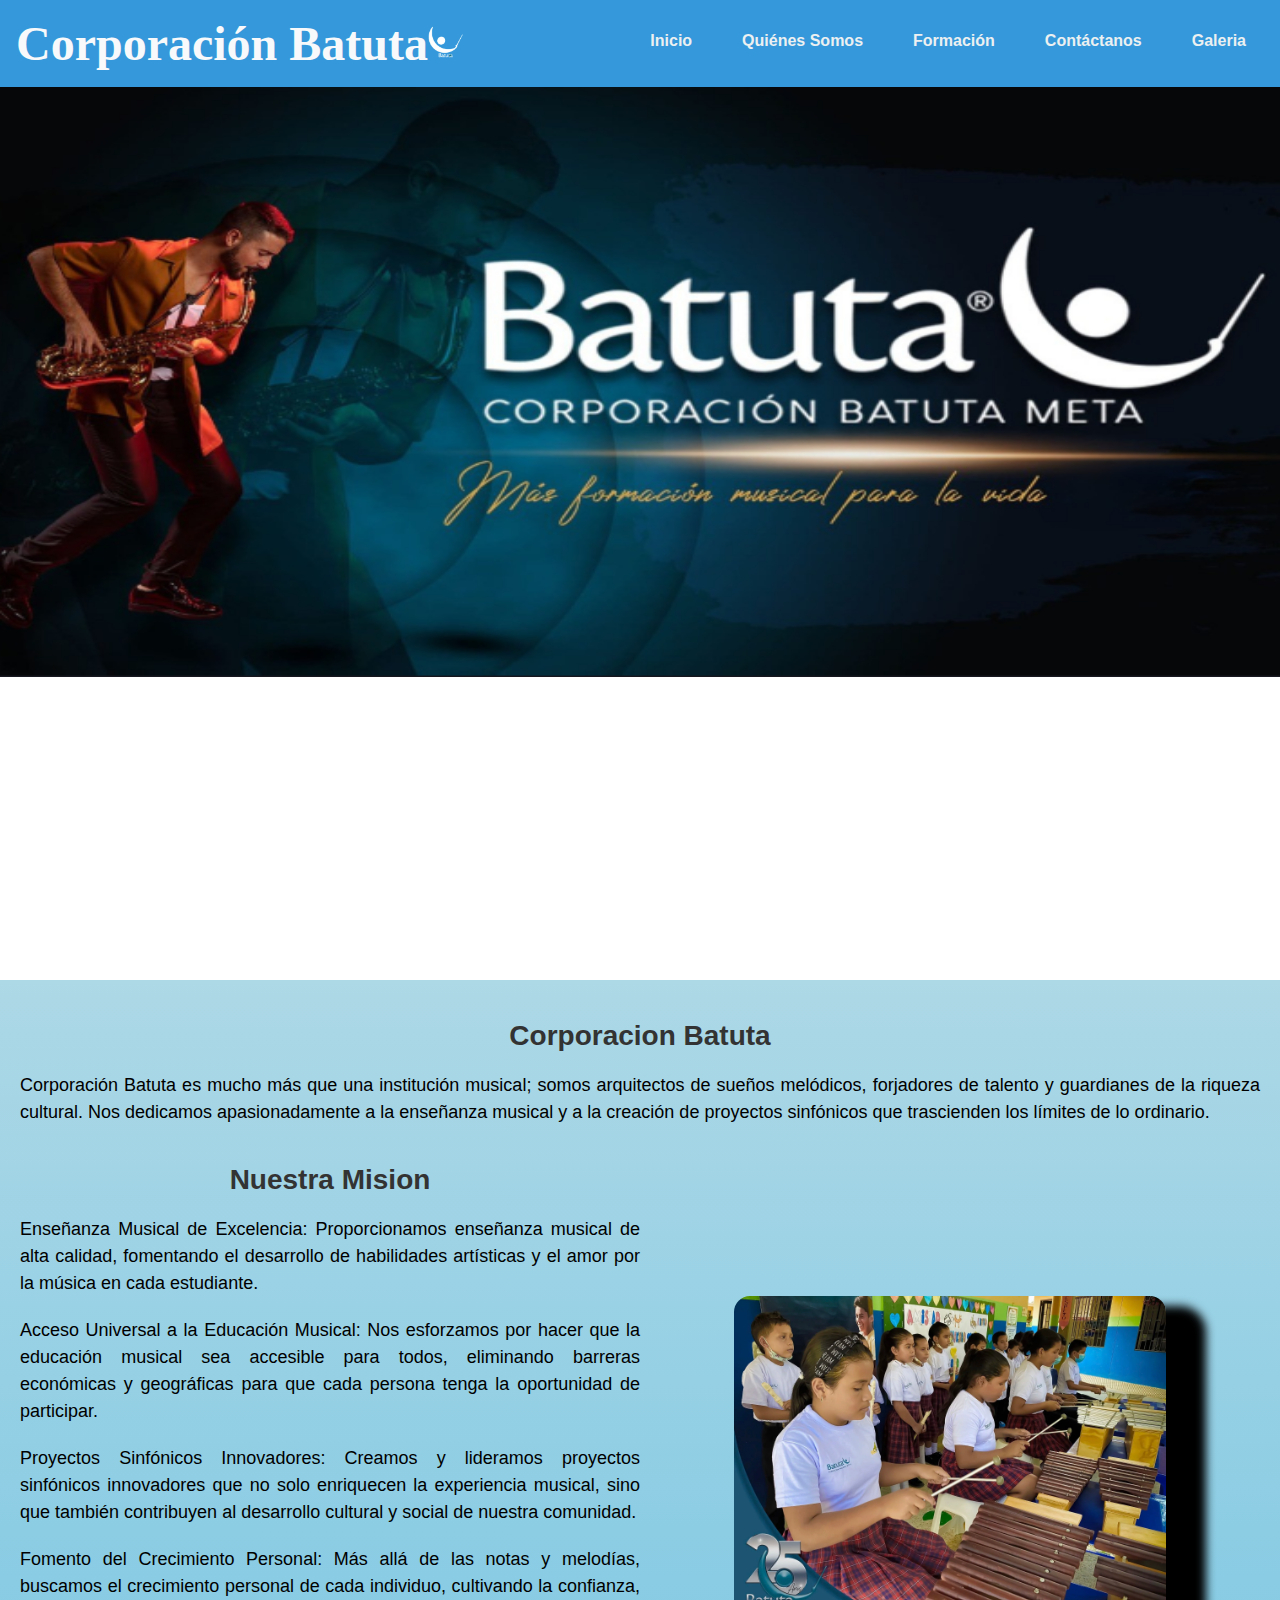
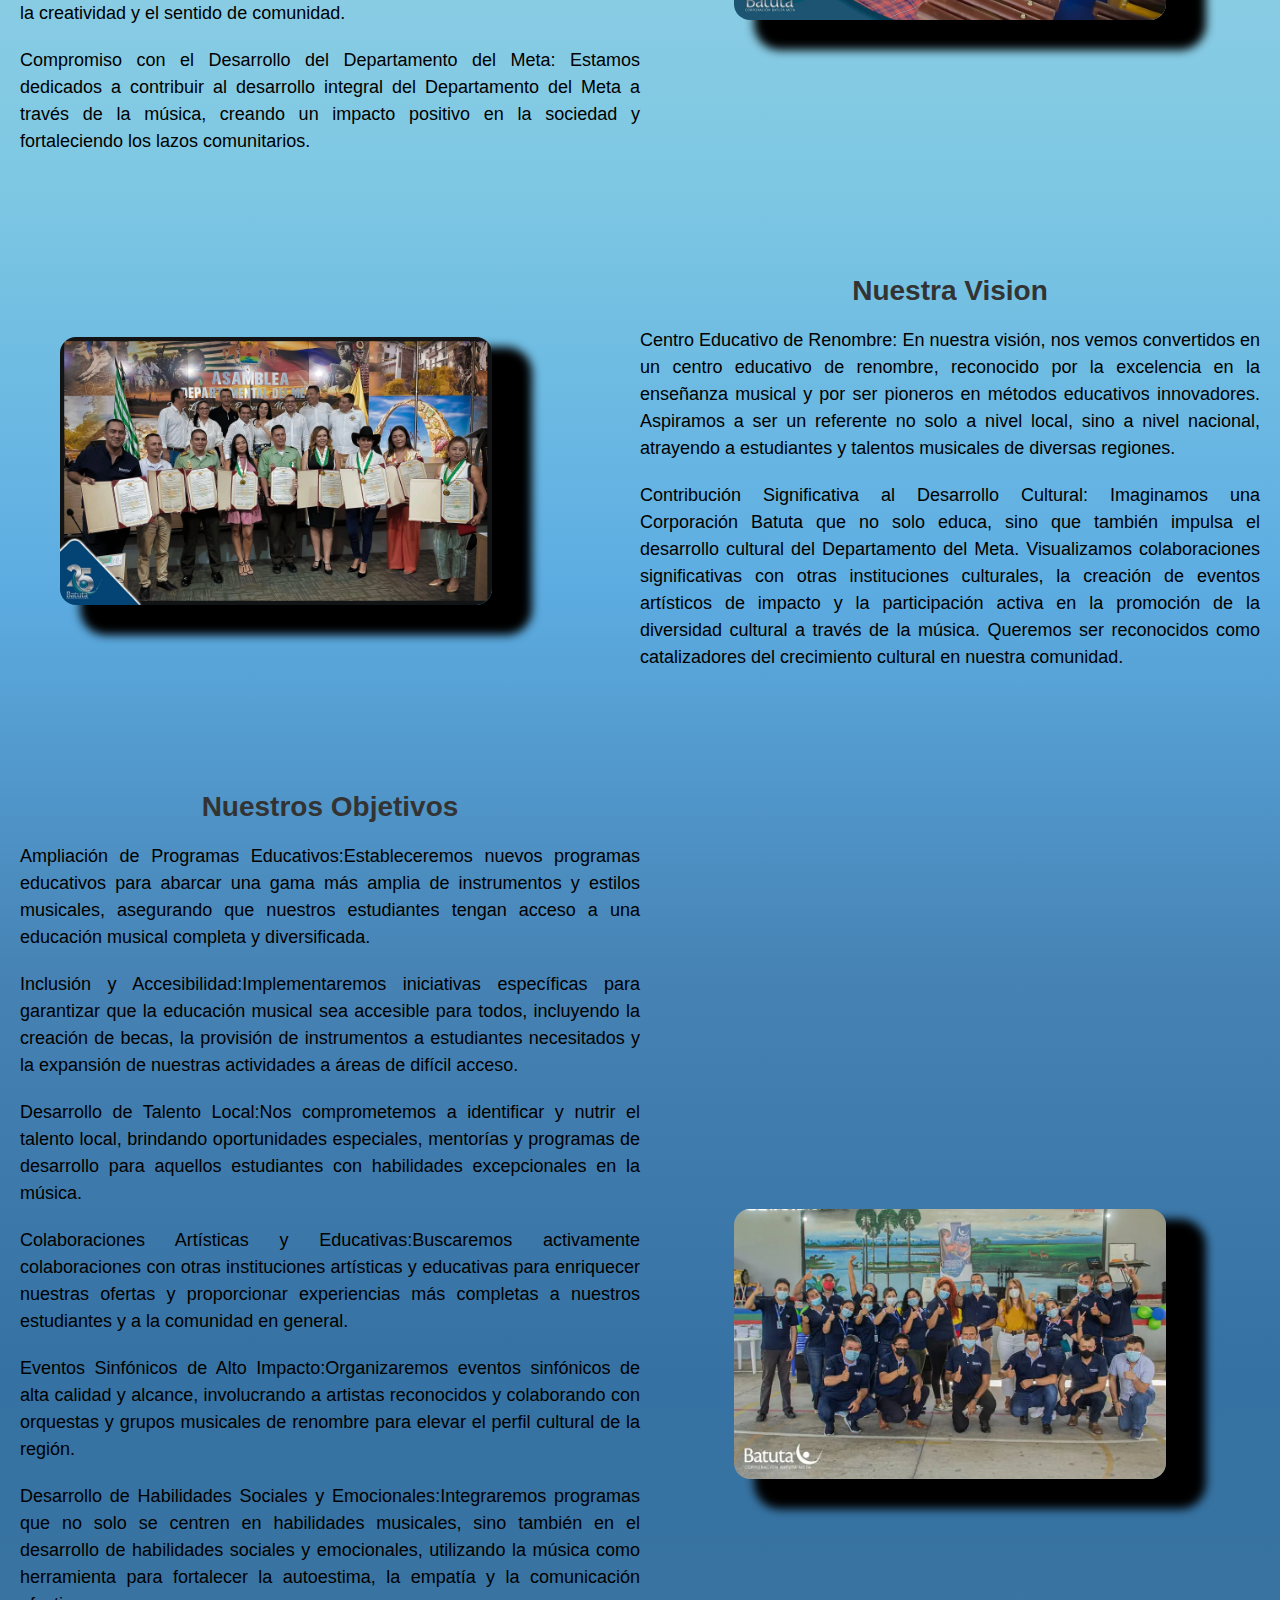
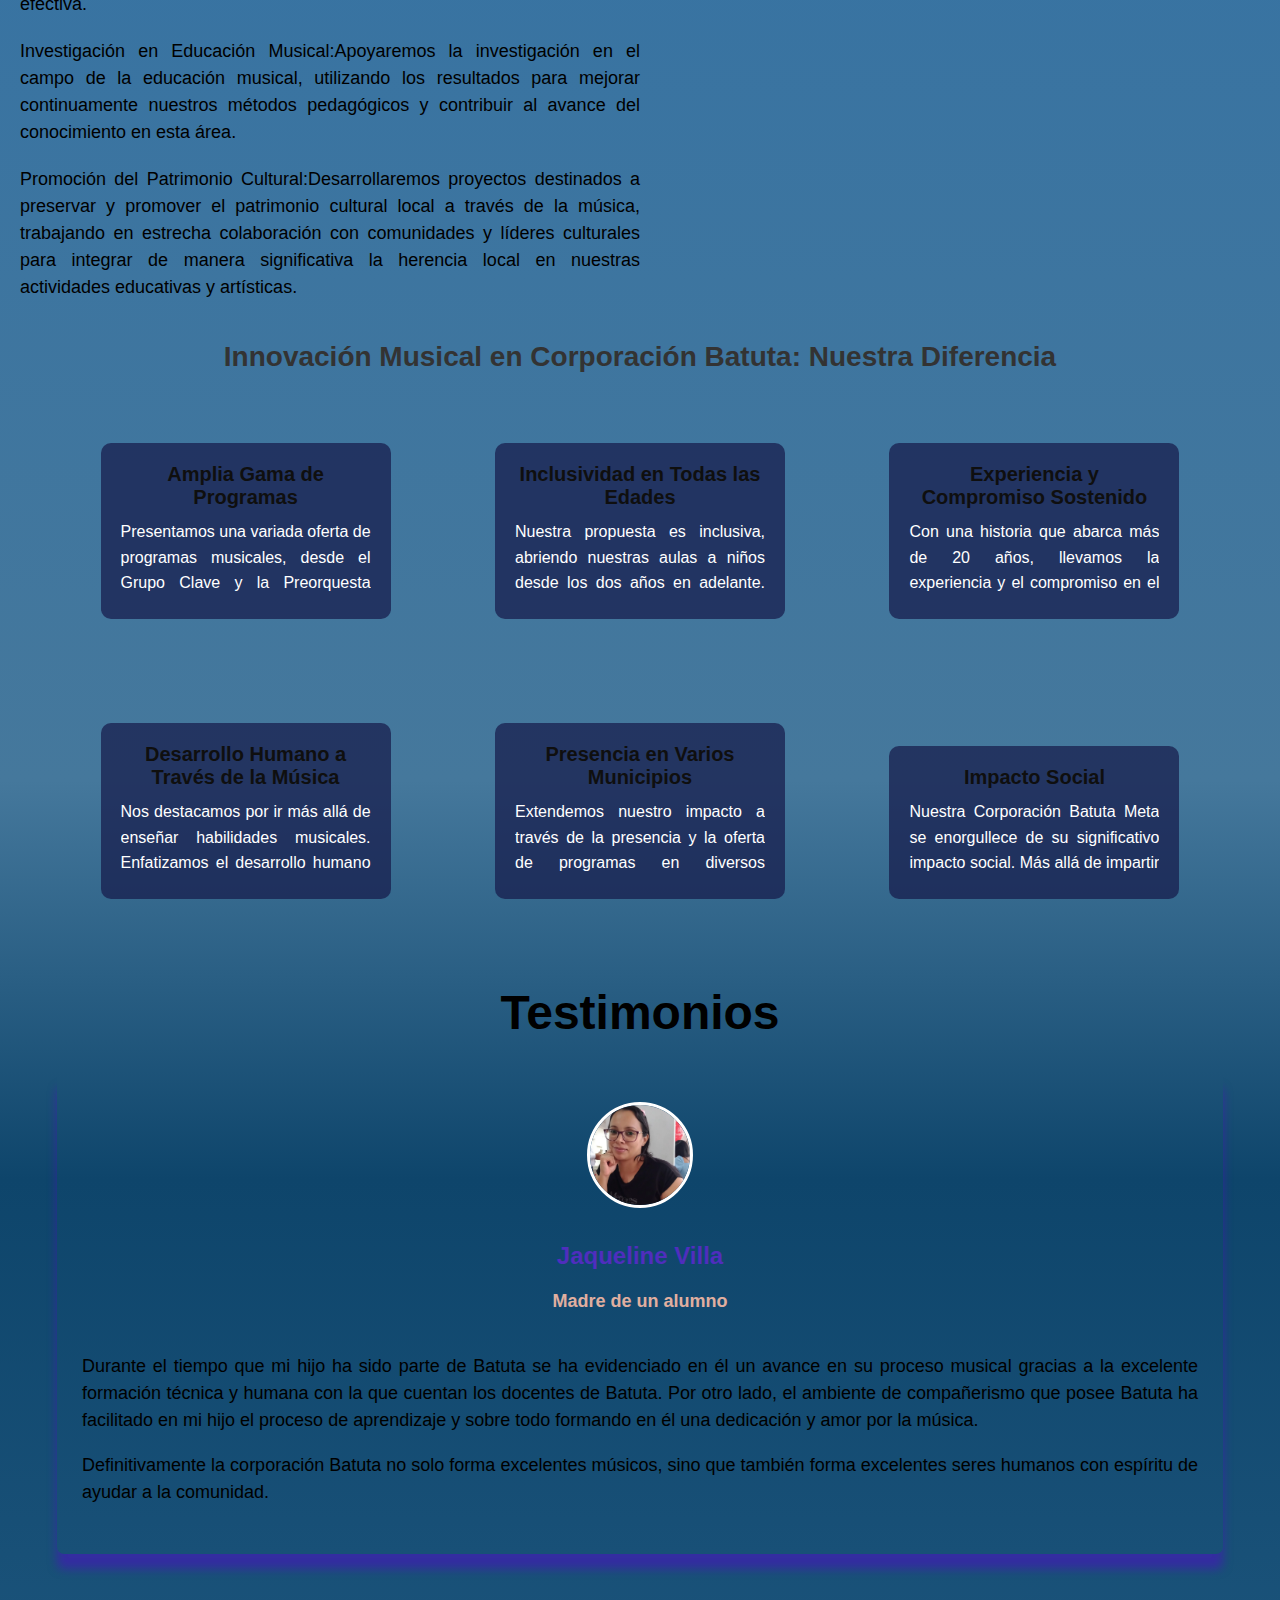
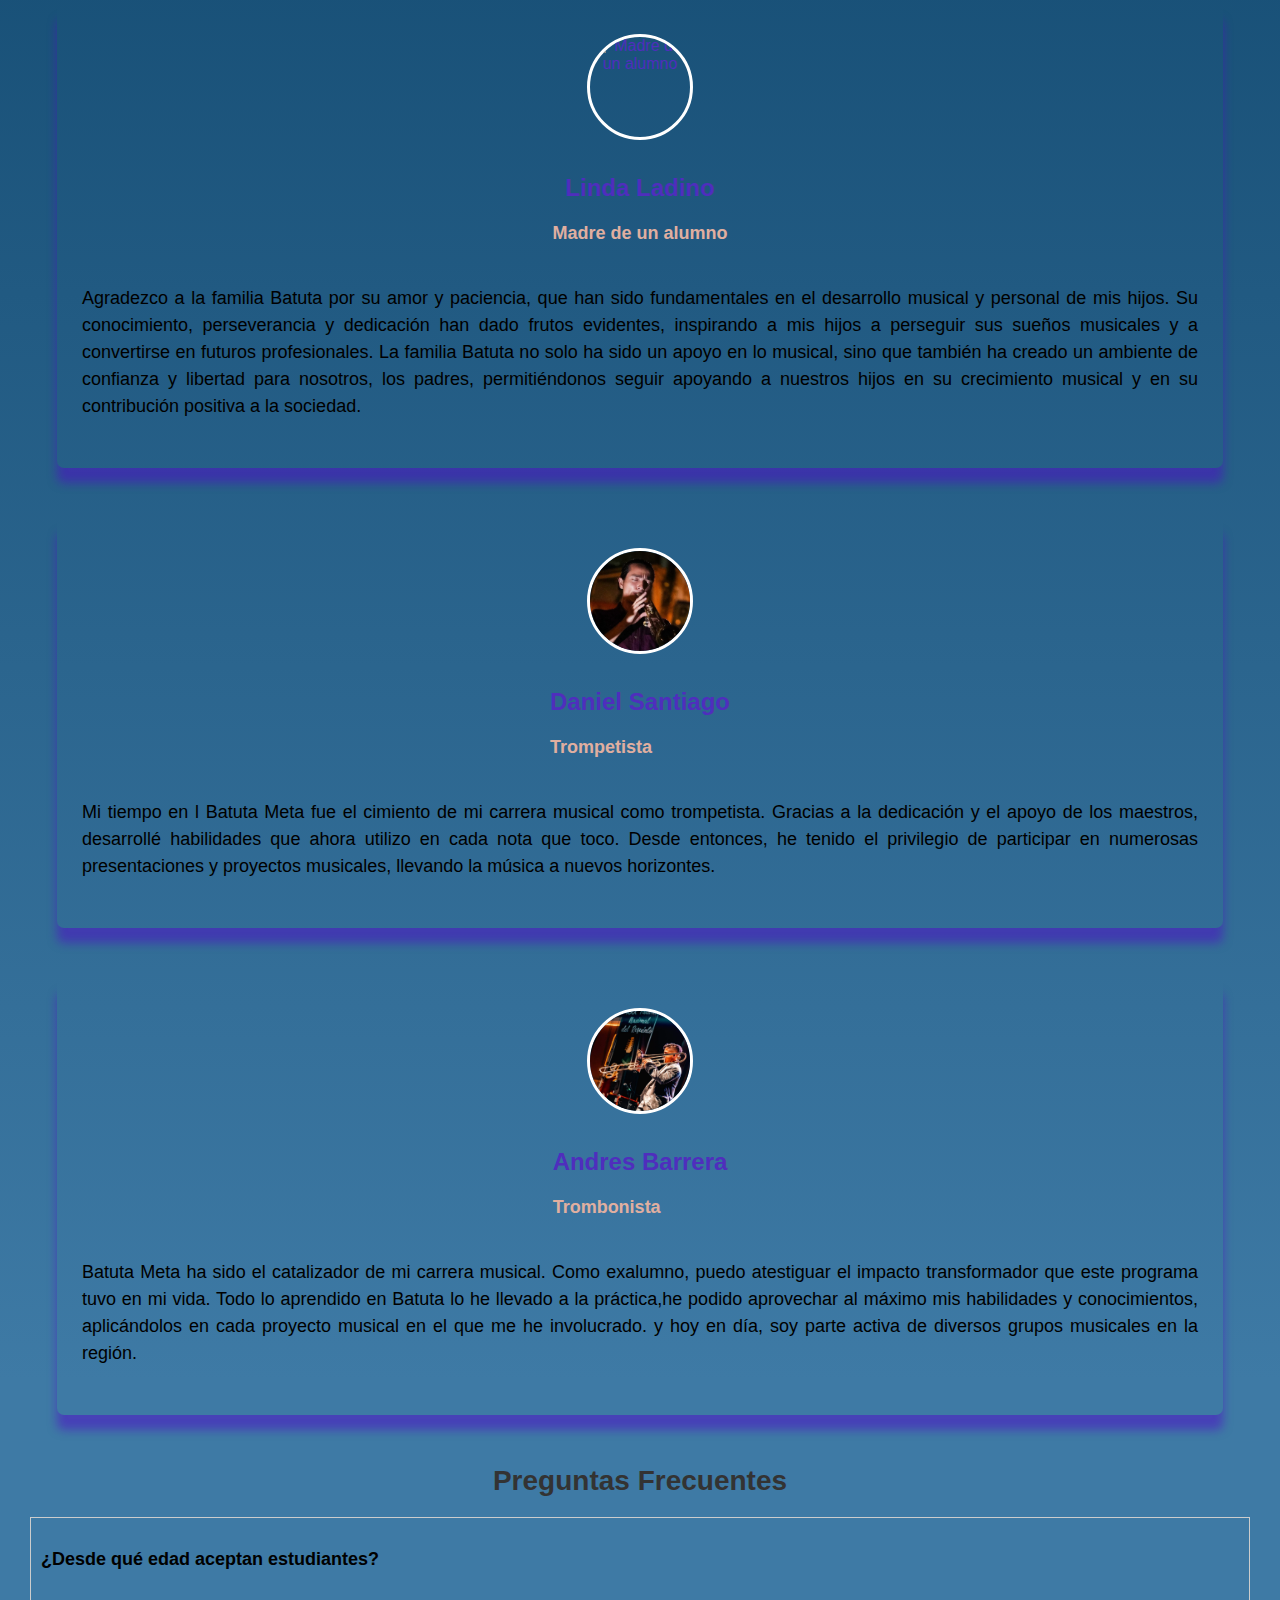
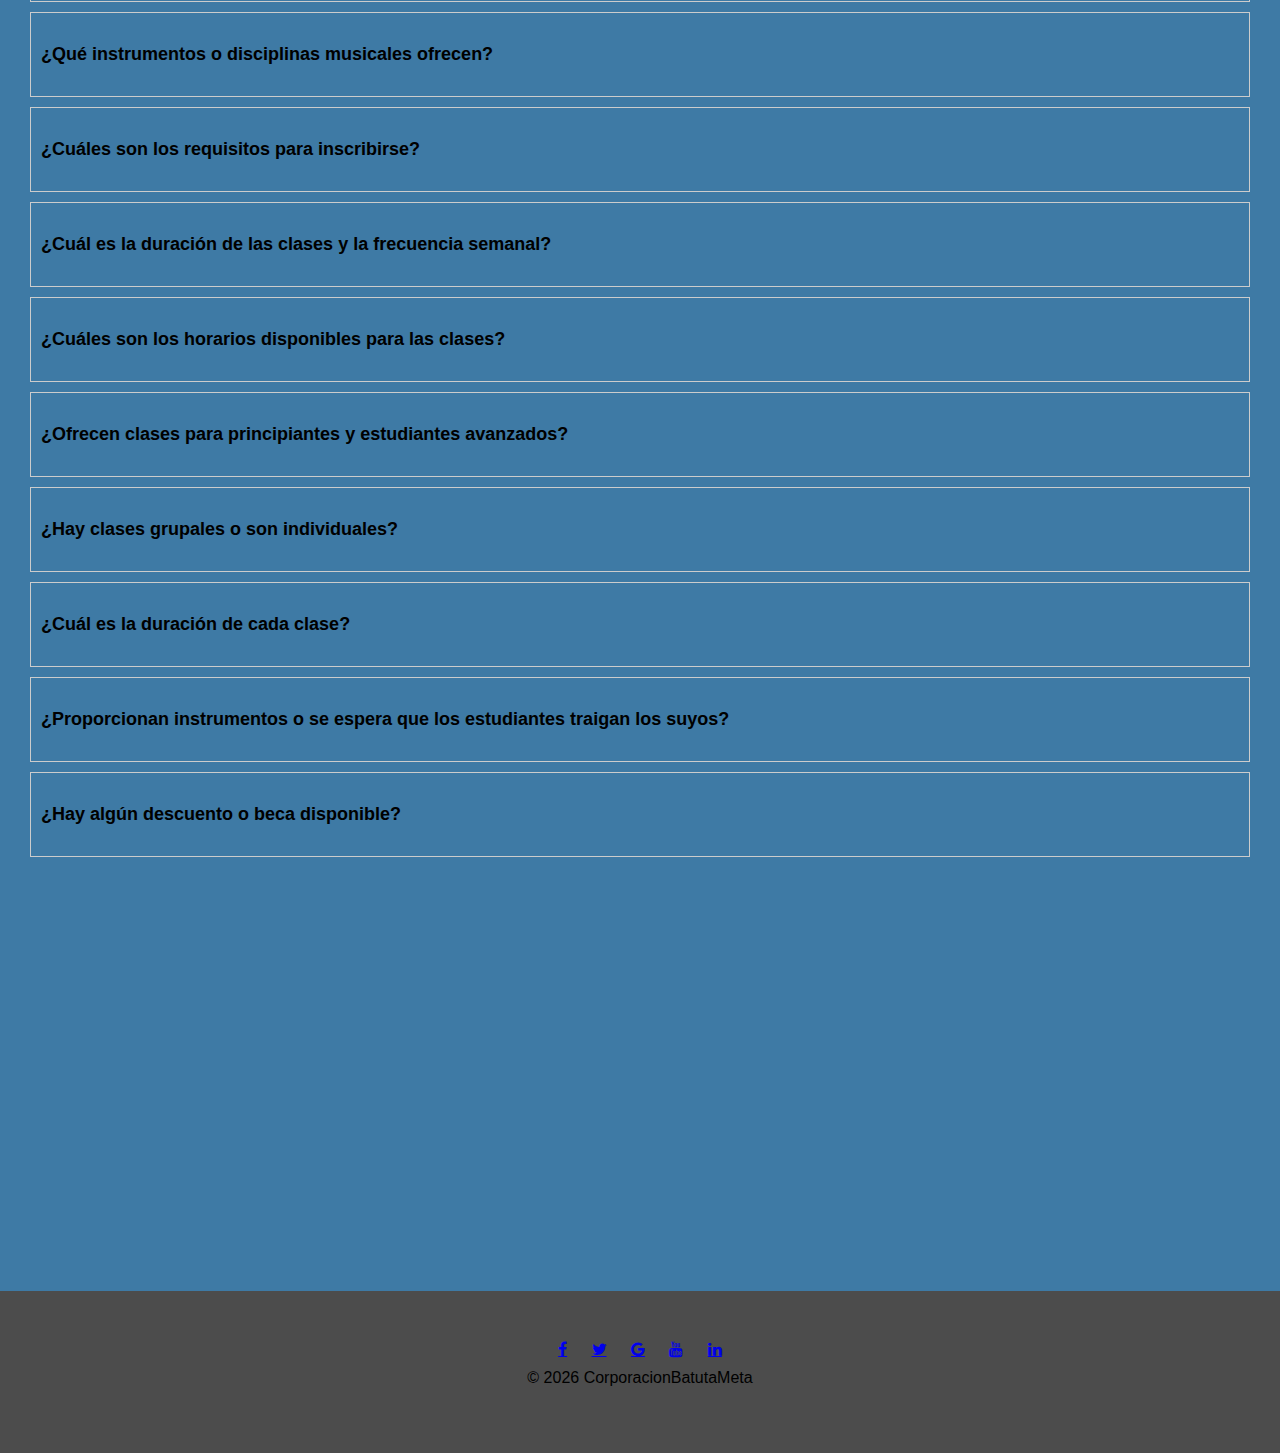
==== commit af768939: "TESTIMONIOS DE MADRES" ====
--- a/index.html
+++ b/index.html
@@ -178,33 +178,34 @@
         
                   <article class="testimony__item">
                       <div class="testimony__person">
-                          <img src="imagenes/carolina.webp" alt="secretaria" title="secretaria"class="testimony__img">
+                          <img src="imagenes/Jaqueline.webp" alt="Madre de un alumno" title="Madre de un alumno"class="testimony__img">
         
                           <div class="testimony__text">
-                              <h3 class="testimony__name">Carolina</h3>
-                              <p class="testimony__verification">Secretaria</p>
+                              <h3 class="testimony__name">Jaqueline Villa</h3>
+                              <p class="testimony__verification">Madre de un alumno</p>
         
                           </div>
         
                       </div>
         
-                      <p class="testimony__review">Como secretaria en la Corporación Batuta, mi papel es respaldar la misión educativa y artística de la institución. La colaboración constante con docentes, estudiantes y padres me ha permitido apreciar de cerca el impacto positivo de la música en la comunidad. La atención personalizada y el compromiso de Batuta con la excelencia educativa son evidentes en cada aspecto de nuestra labor diaria. Estoy orgullosa de contribuir a la creación de oportunidades excepcionales para el desarrollo musical y personal de nuestros estudiantes.</p>
+                      <p class="testimony__review">Durante el tiempo que mi hijo ha sido parte de Batuta se ha evidenciado en él un avance en su proceso musical gracias a la excelente formación técnica y humana con la que cuentan los docentes de Batuta. Por otro lado, el ambiente de compañerismo que posee Batuta ha facilitado en mi hijo el proceso de aprendizaje y sobre todo formando en él una dedicación y amor por la música.</p>
+                       <p> Definitivamente la corporación Batuta no solo forma excelentes músicos, sino que también forma excelentes seres humanos con espíritu de ayudar a la comunidad.</p>
         
                   </article>
         
                   <article class="testimony__item">
                       <div class="testimony__person">
-                          <img src="imagenes/daniel.webp" alt="docente" title="docente"class="testimony__img">
+                          <img src="imagenes/LINDA.webp" alt="Madre de un alumno" title="Madre de un alumno"class="testimony__img">
         
                           <div class="testimony__text">
-                              <h3 class="testimony__name">Daniel</h3>
-                              <p class="testimony__verification">Docente</p>
+                              <h3 class="testimony__name">Linda Ladino</h3>
+                              <p class="testimony__verification">Madre de un alumno</p>
         
                           </div>
         
                       </div>
         
-                      <p class="testimony__review">Como docente de la Corporación Batuta, cada día me siento inspirado por el entusiasmo y la dedicación de los estudiantes. La calidad del programa educativo de Batuta es excepcional, brindando a los jóvenes la oportunidad de explorar y desarrollar su talento musical de manera única. El enfoque pedagógico centrado en el estudiante y la pasión que todos compartimos por la música hacen de Batuta un lugar extraordinario para aprender y crecer. Estoy agradecido por formar parte de esta comunidad que impulsa el arte y la educación musical.
+                      <p class="testimony__review">Agradezco a la familia Batuta por su amor y paciencia, que han sido fundamentales en el desarrollo musical y personal de mis hijos. Su conocimiento, perseverancia y dedicación han dado frutos evidentes, inspirando a mis hijos a perseguir sus sueños musicales y a convertirse en futuros profesionales. La familia Batuta no solo ha sido un apoyo en lo musical, sino que también ha creado un ambiente de confianza y libertad para nosotros, los padres, permitiéndonos seguir apoyando a nuestros hijos en su crecimiento musical y en su contribución positiva a la sociedad.
                       </p>
         
                   </article>
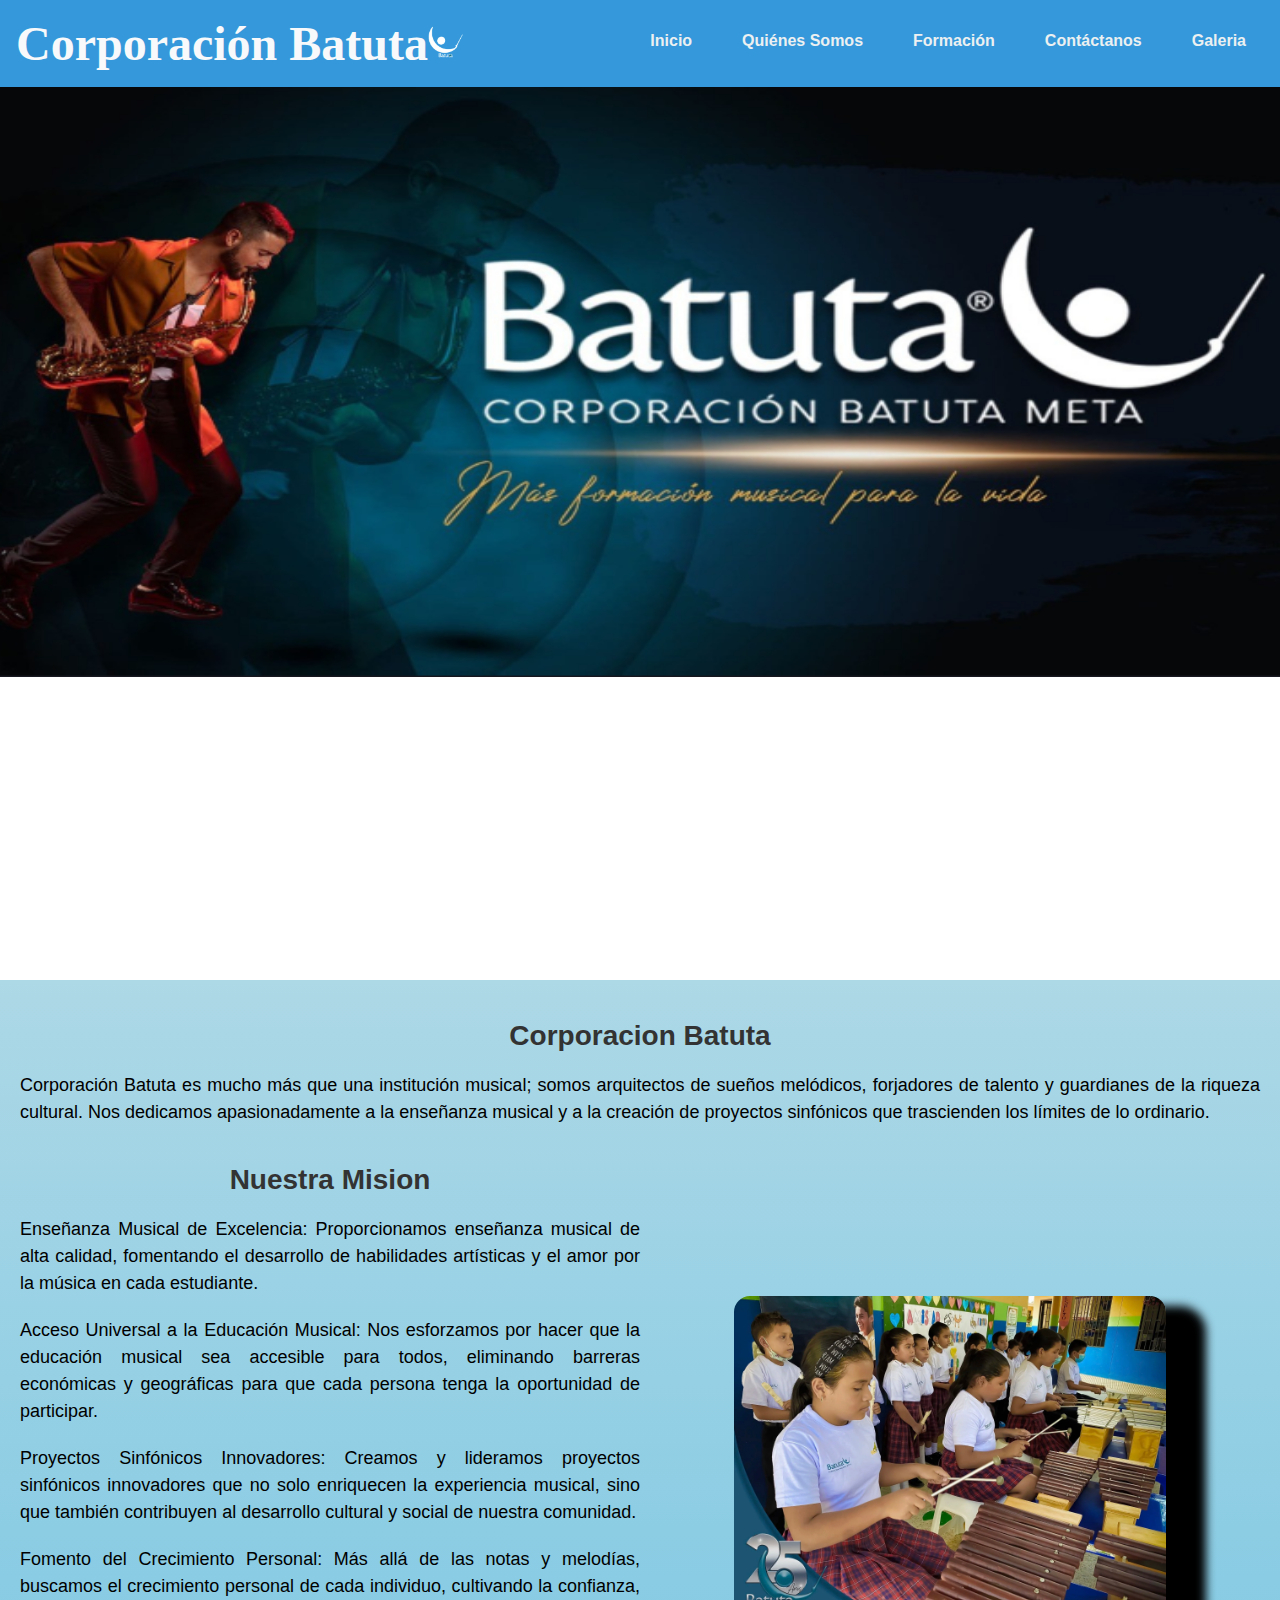
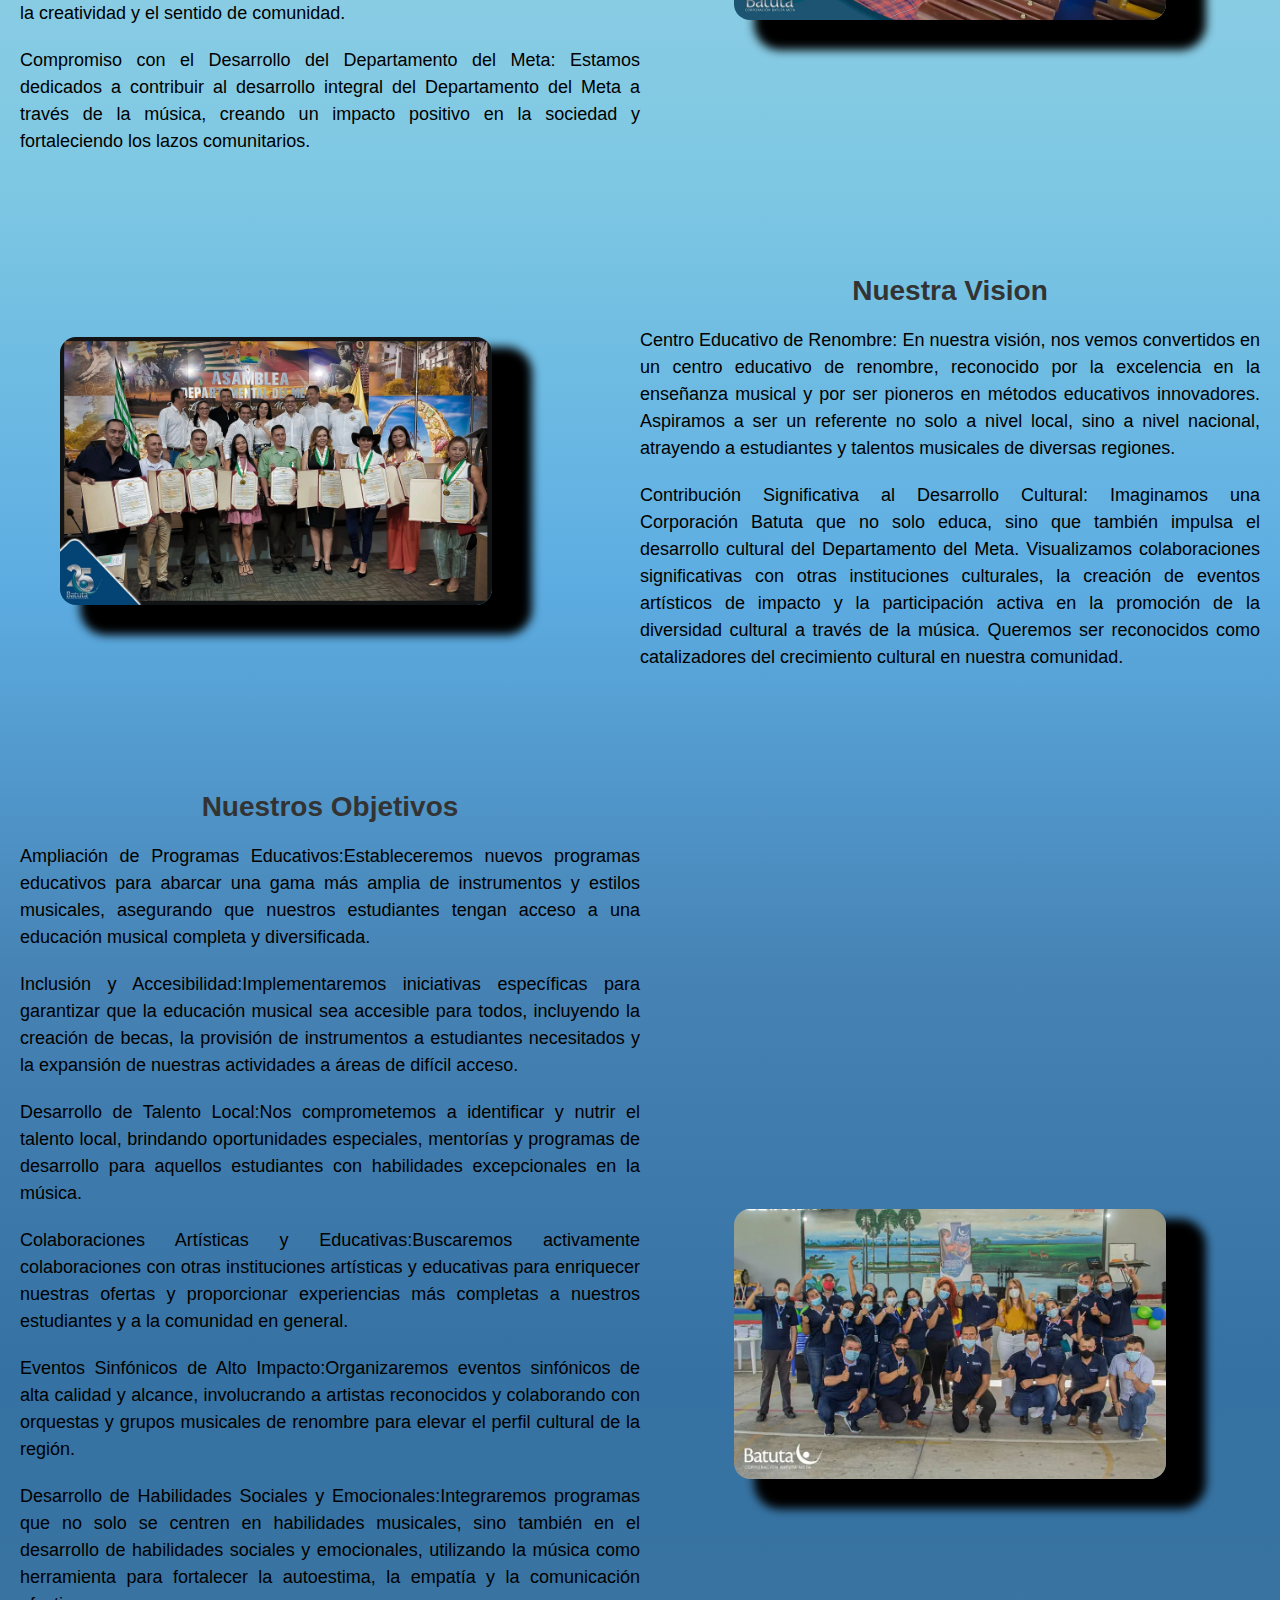
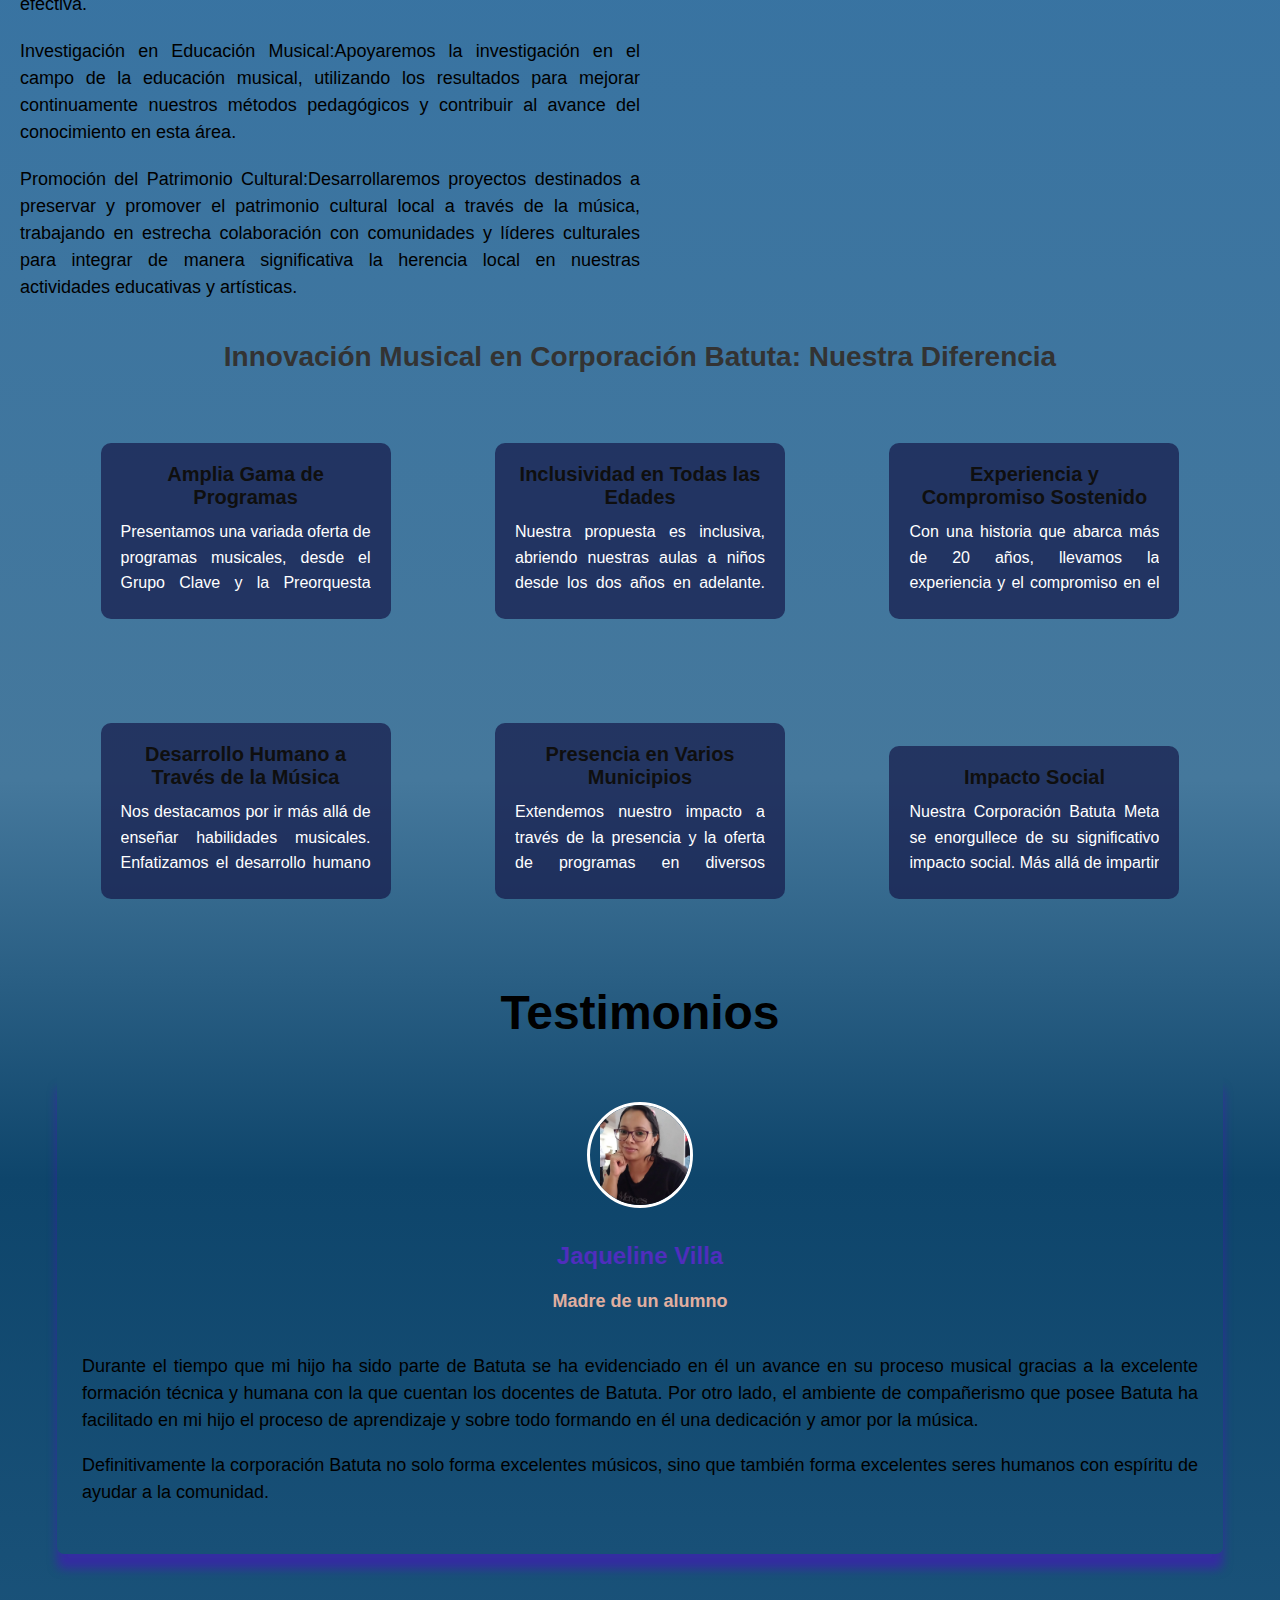
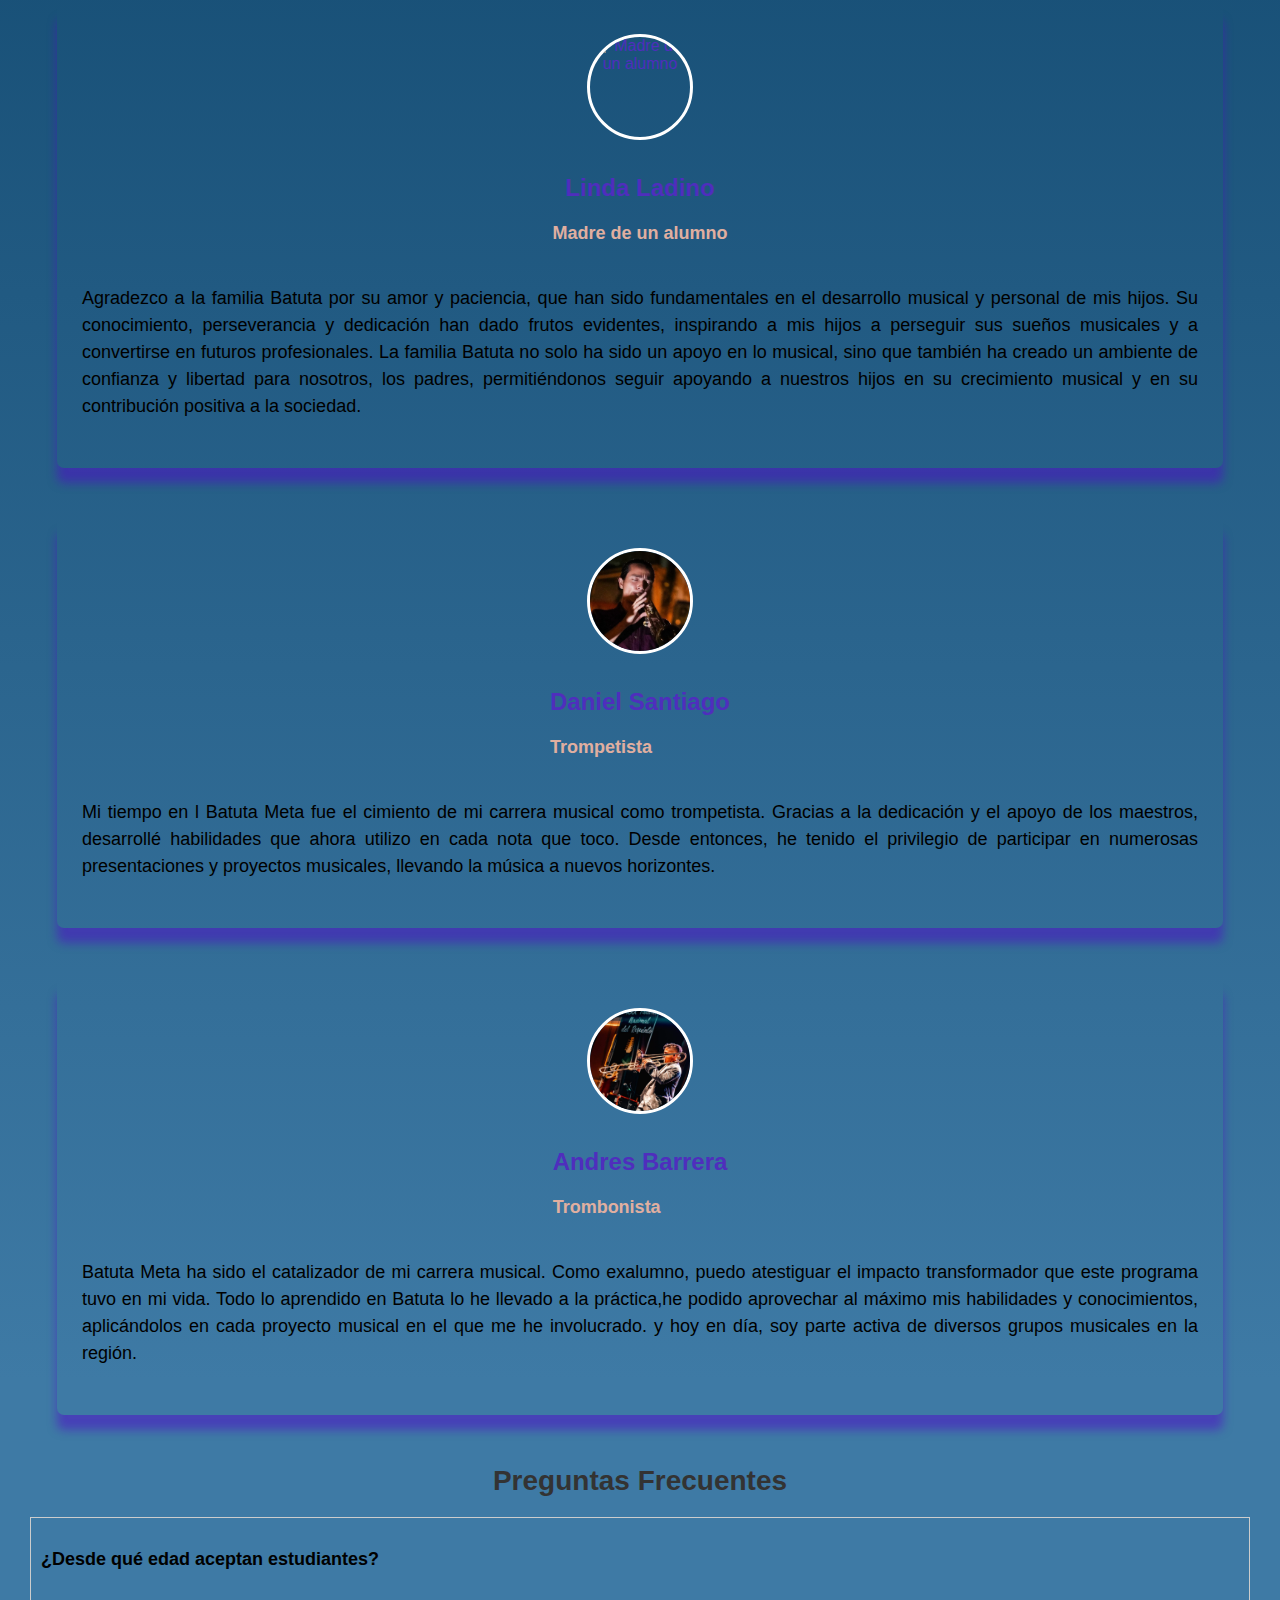
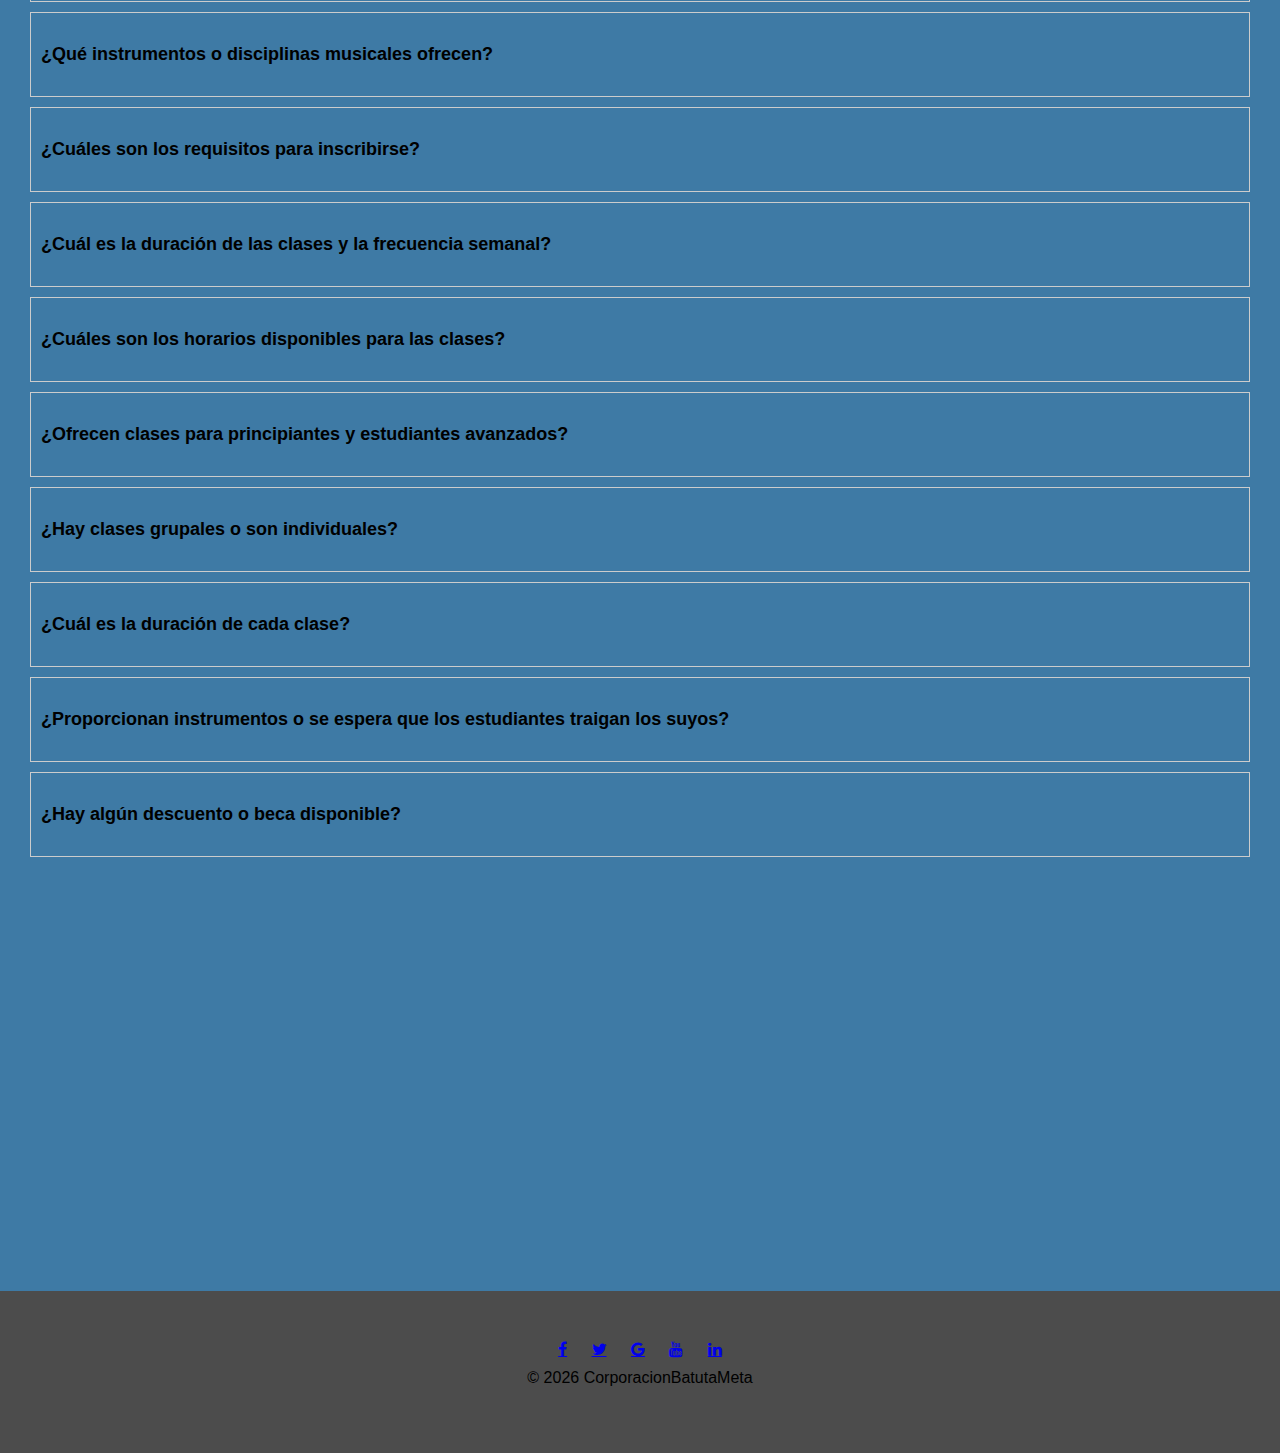
==== commit 5bce6aa3: "ADECUAR FOTO" ====
--- a/index.html
+++ b/index.html
@@ -178,7 +178,8 @@
         
                   <article class="testimony__item">
                       <div class="testimony__person">
-                          <img src="imagenes/Jaqueline.webp" alt="Madre de un alumno" title="Madre de un alumno"class="testimony__img">
+                        <img src="imagenes/Jaqueline.webp" alt="Madre de un alumno" title="Madre de un alumno" class="testimony__img" style=" object-position: 10px top;">
+
         
                           <div class="testimony__text">
                               <h3 class="testimony__name">Jaqueline Villa</h3>
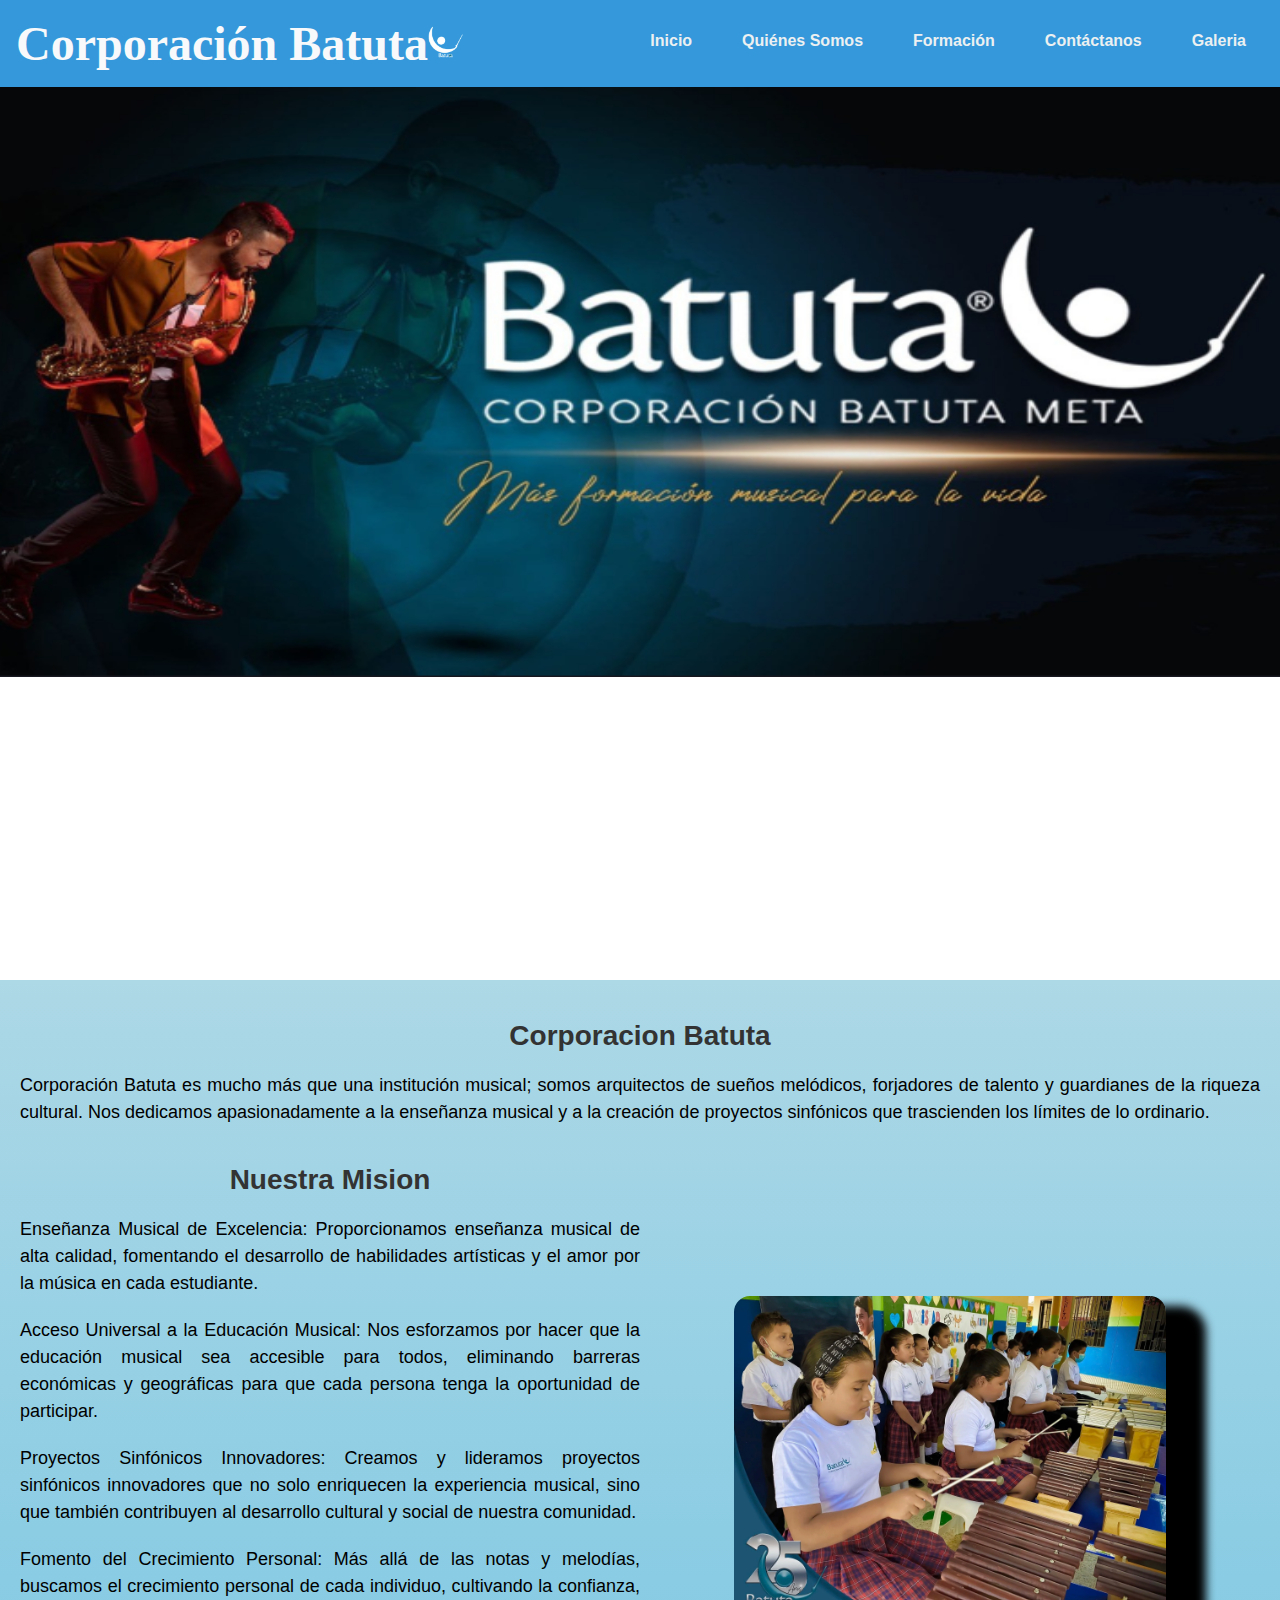
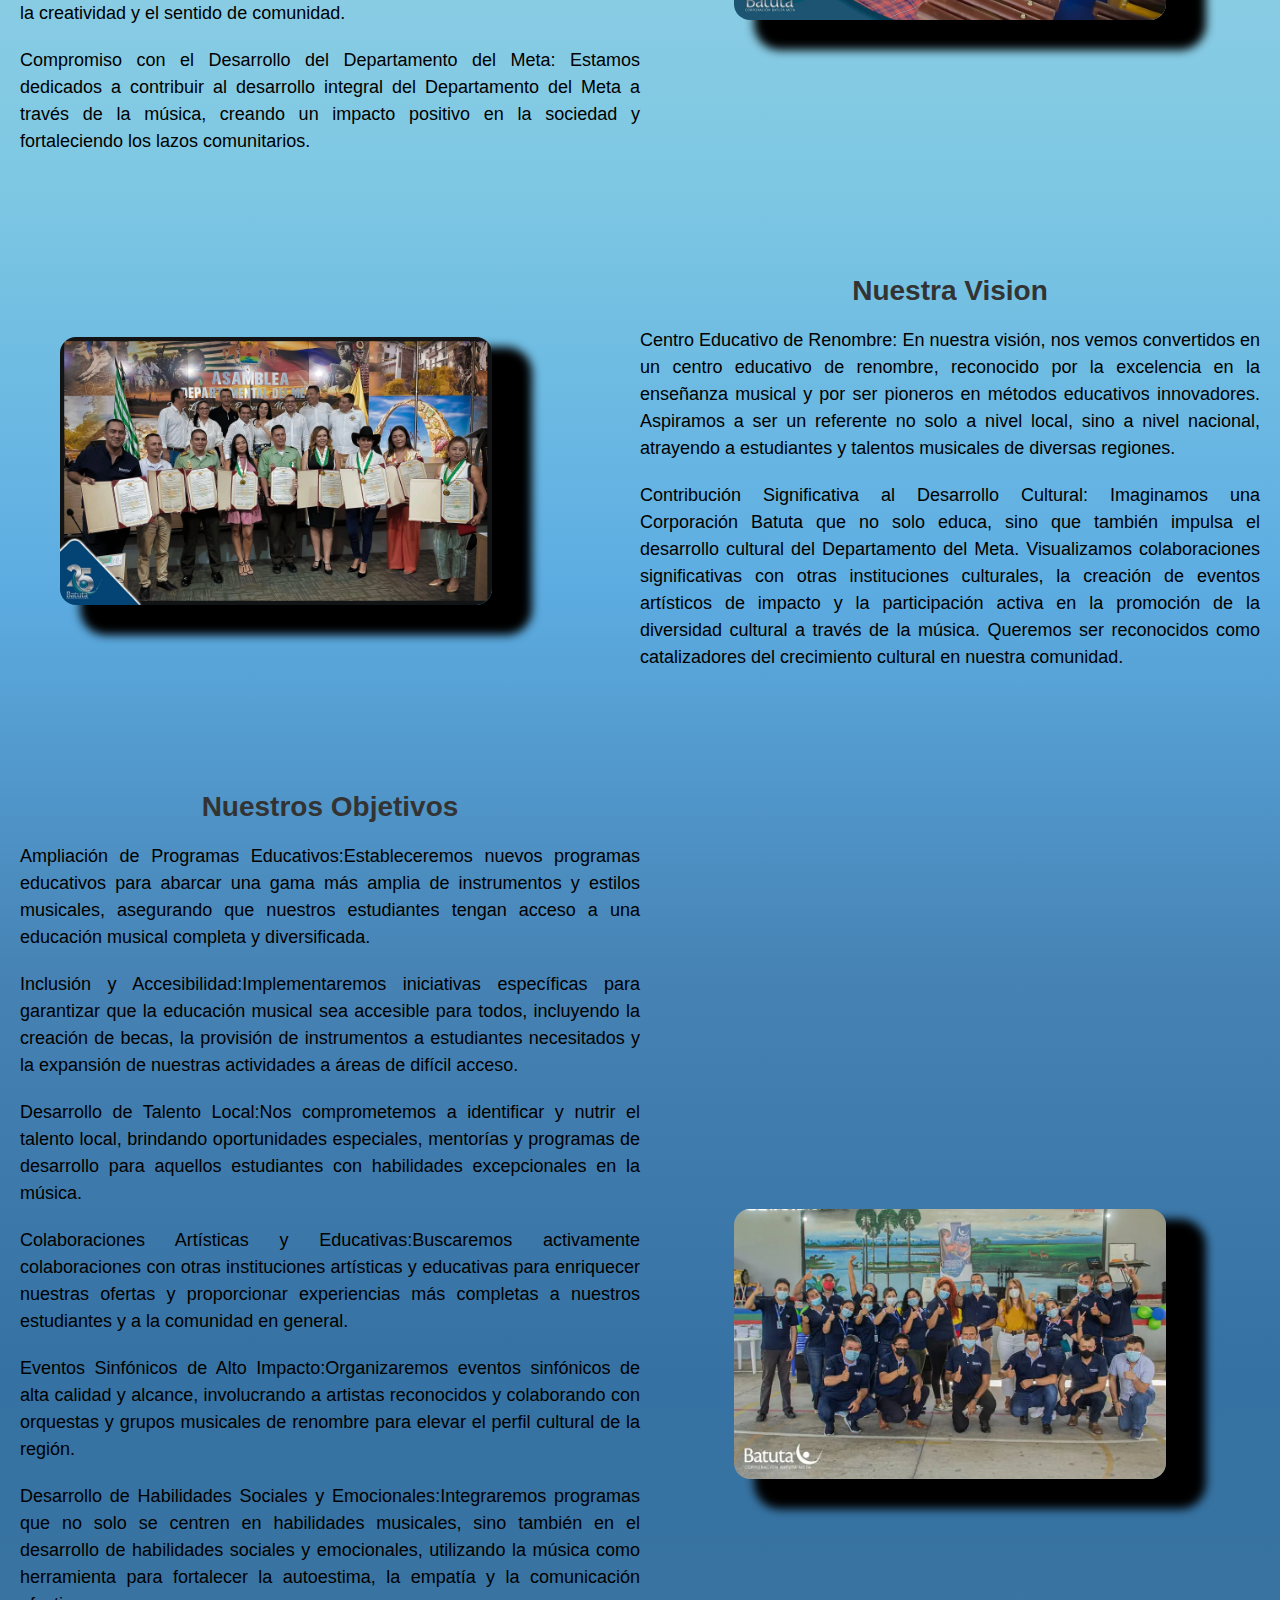
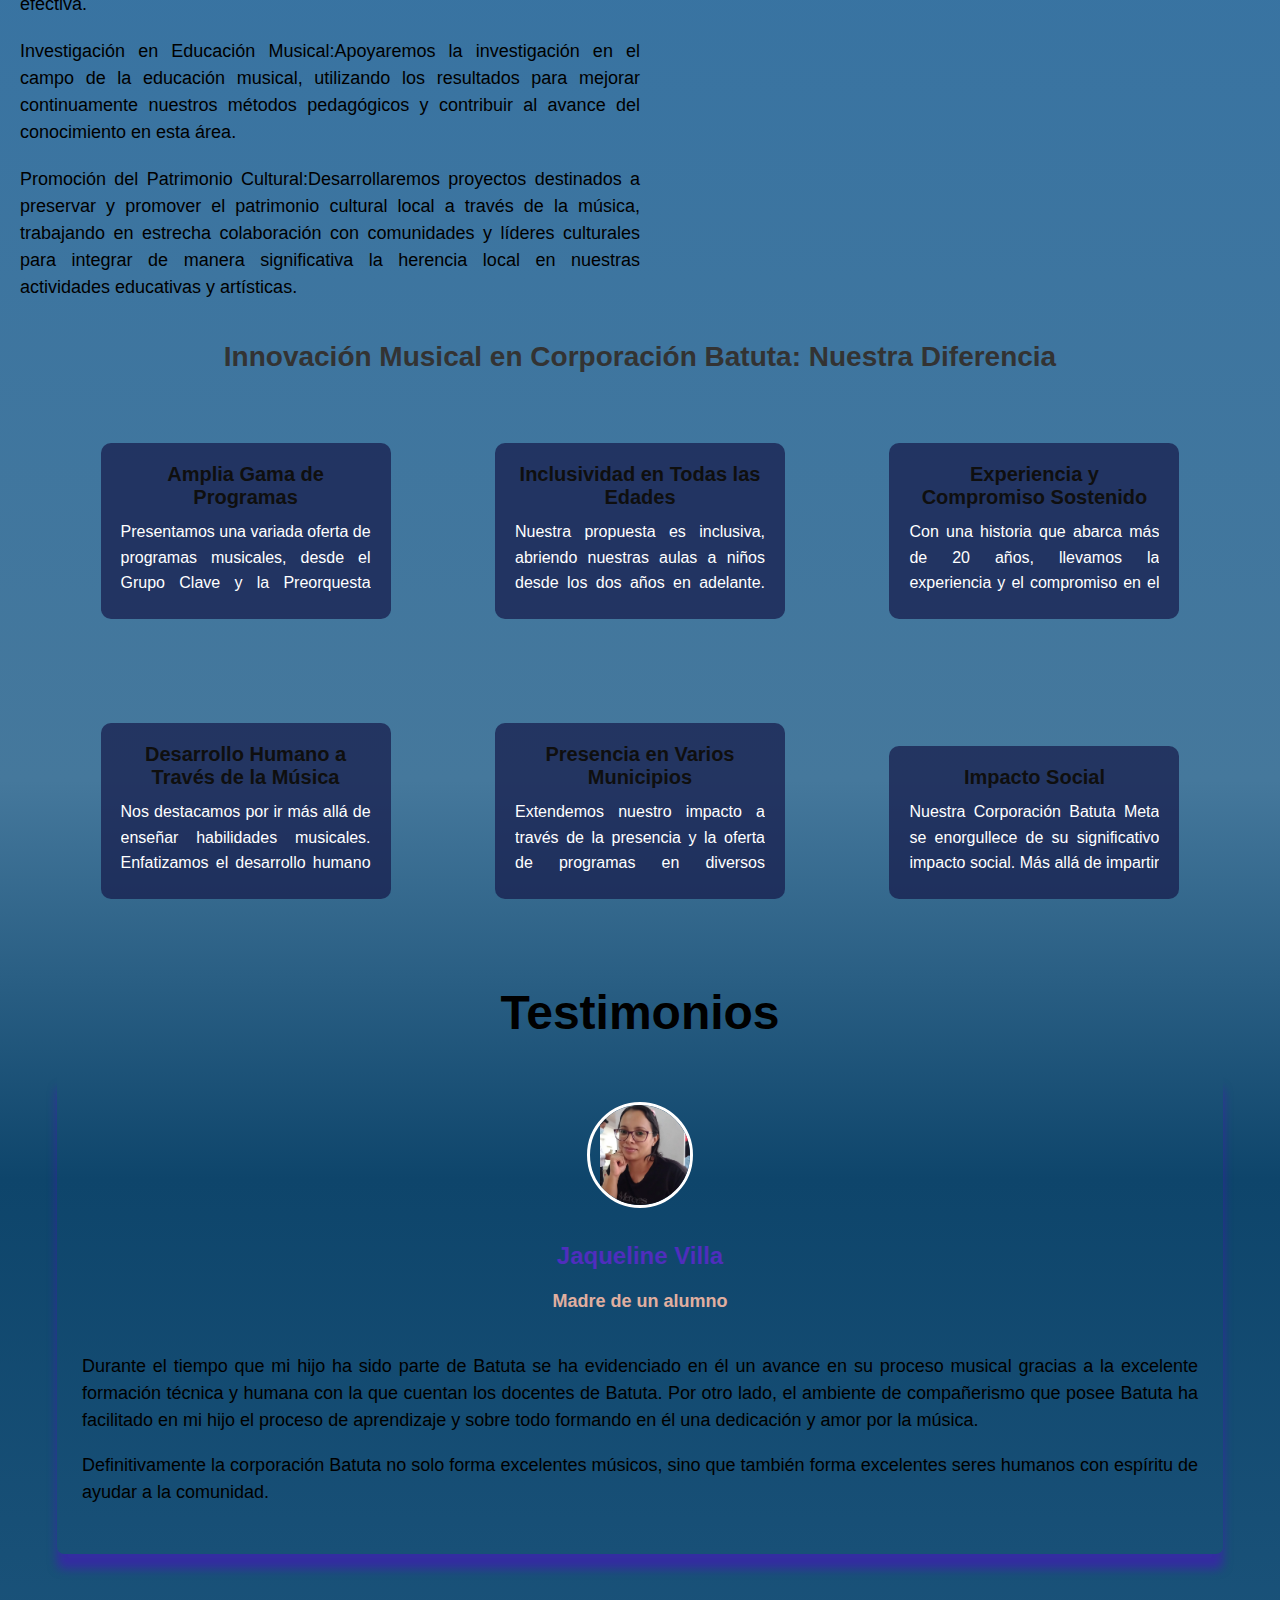
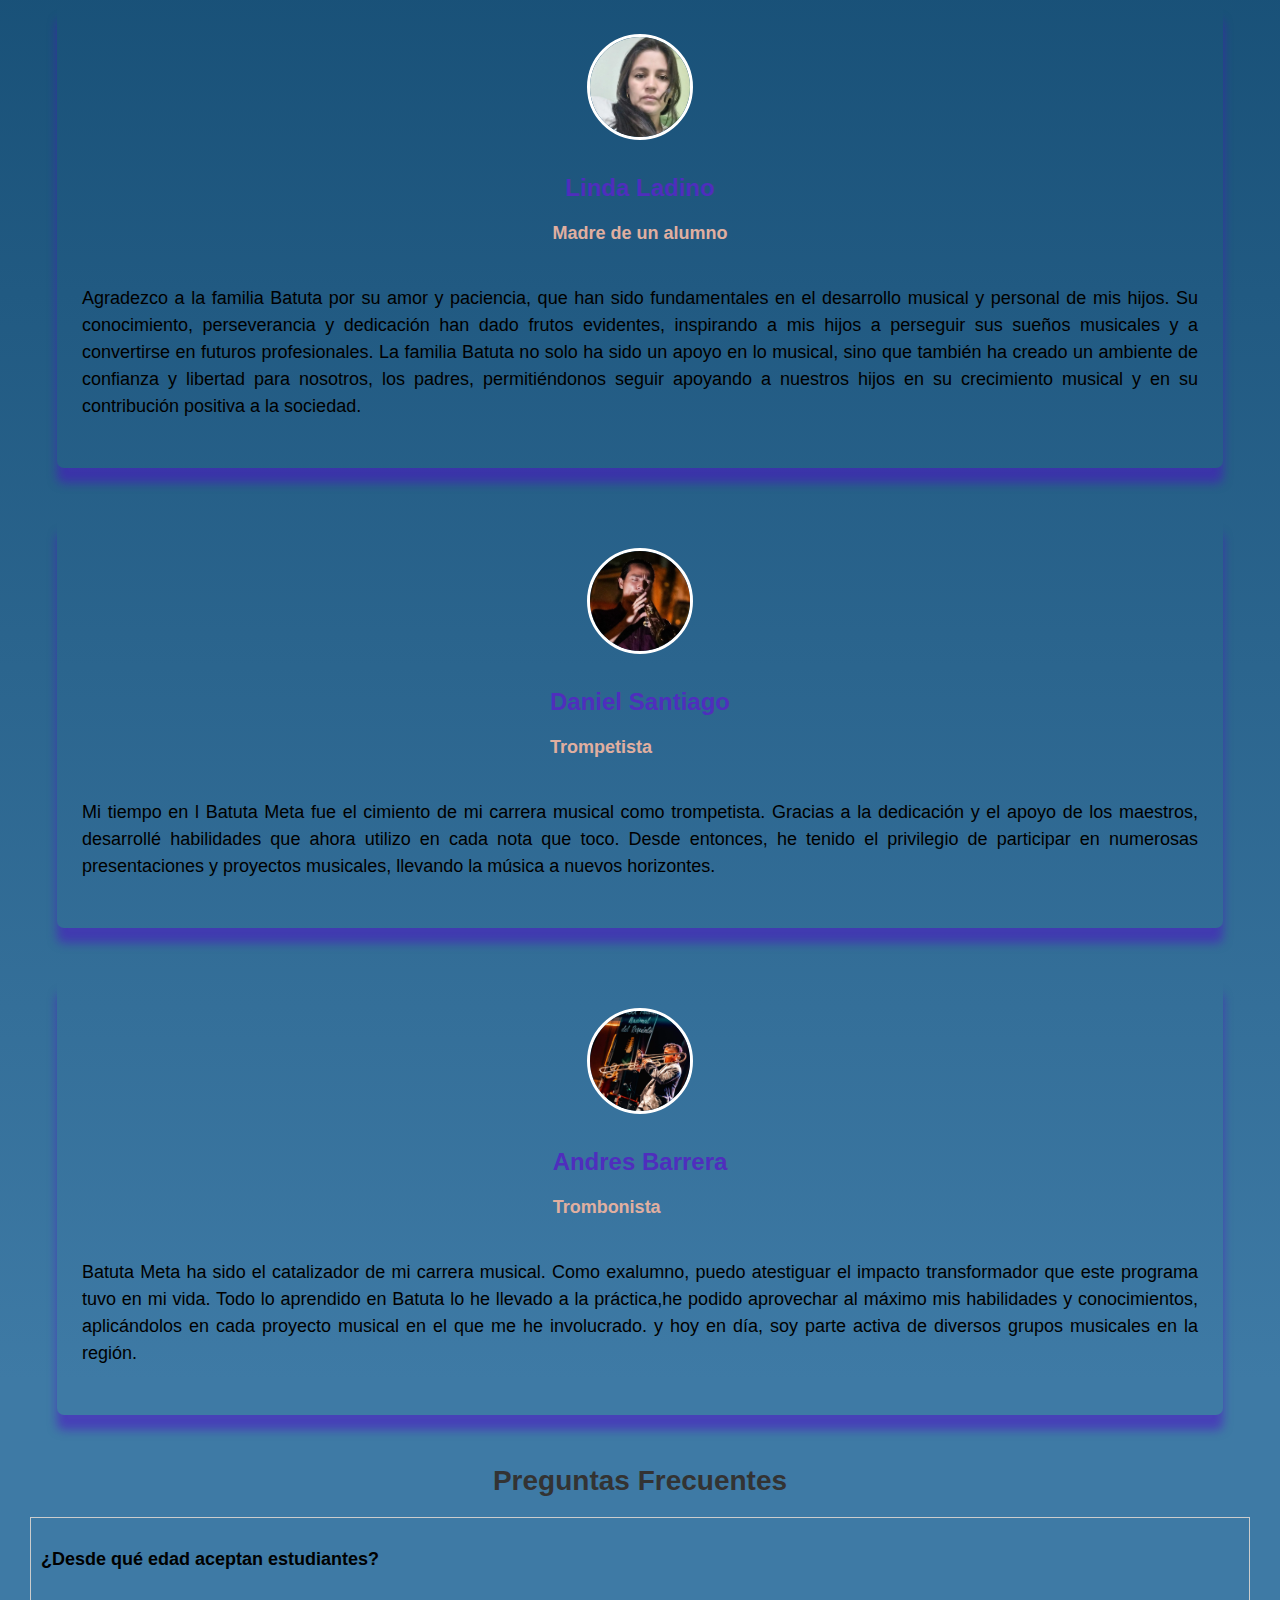
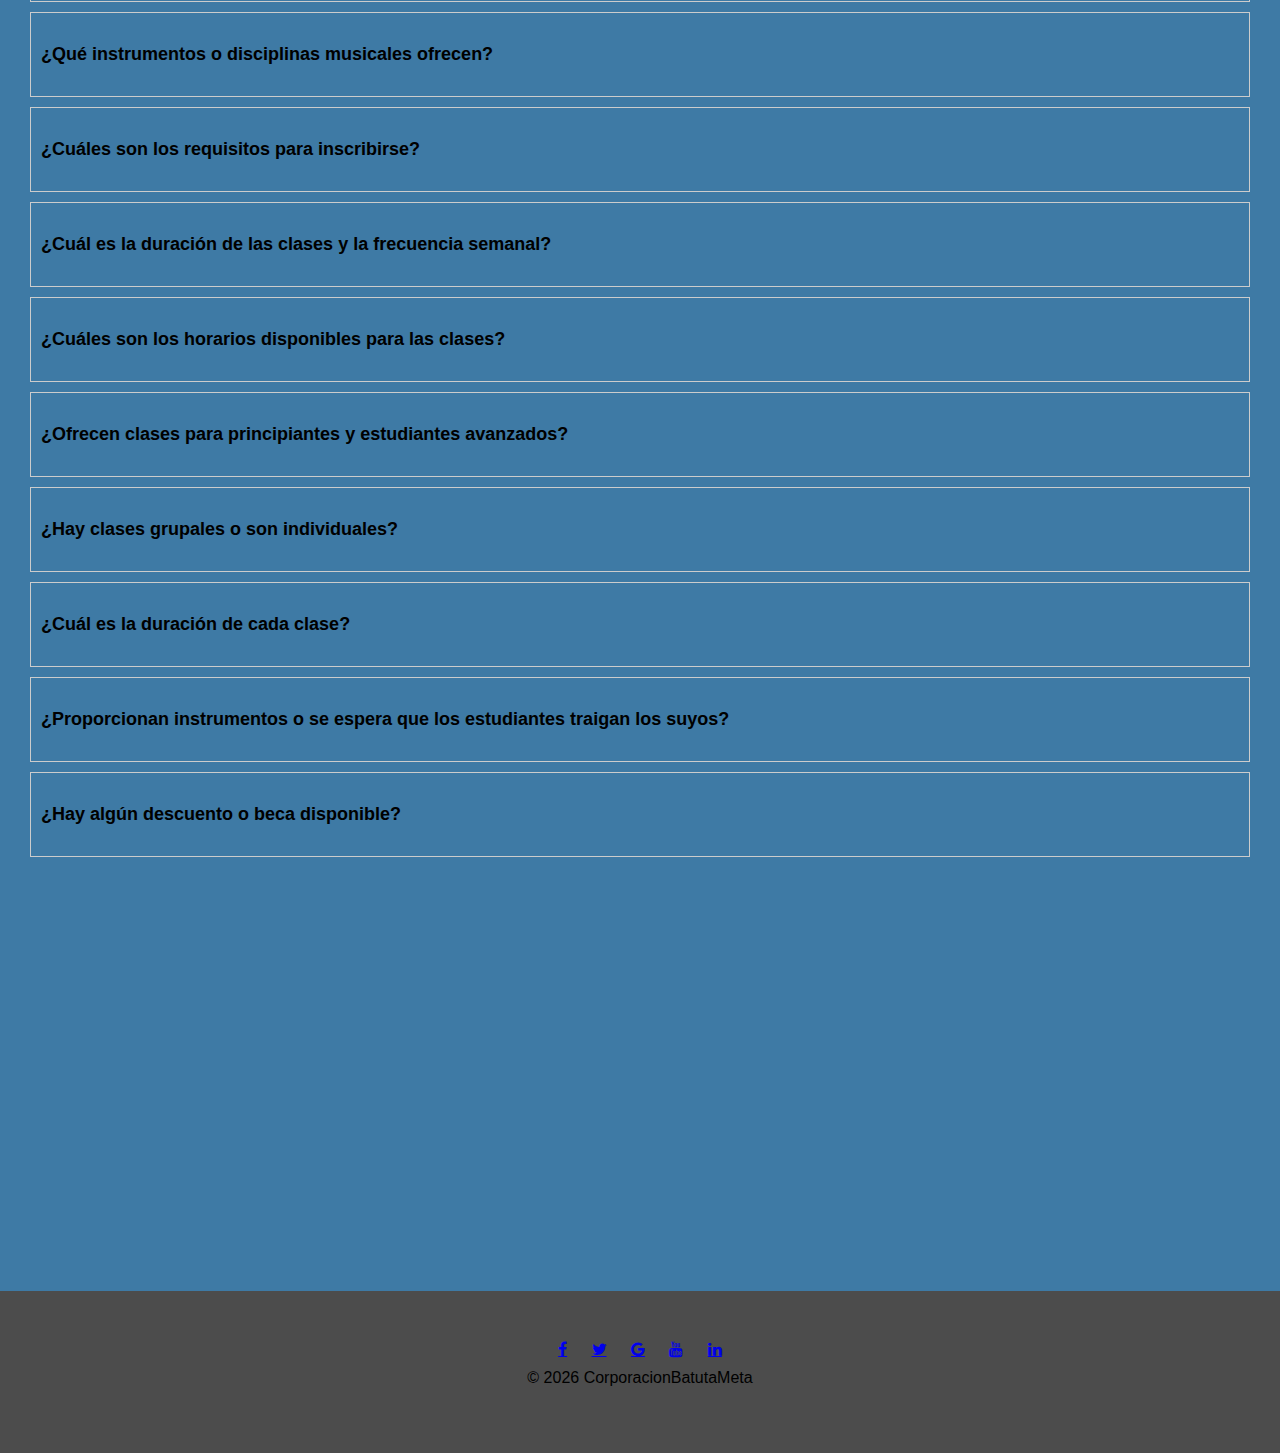
==== commit d1b73c3c: "cambio linda" ====
--- a/index.html
+++ b/index.html
@@ -196,7 +196,7 @@
         
                   <article class="testimony__item">
                       <div class="testimony__person">
-                          <img src="imagenes/LINDA.webp" alt="Madre de un alumno" title="Madre de un alumno"class="testimony__img">
+                          <img src="imagenes/linda.webp" alt="Madre de un alumno" title="Madre de un alumno"class="testimony__img">
         
                           <div class="testimony__text">
                               <h3 class="testimony__name">Linda Ladino</h3>
@@ -369,7 +369,7 @@
 
     <script src="javascript/1.js"></script>
    
-
+    
 </body>
 
 </html>
--- a/css/estilos.css
+++ b/css/estilos.css
@@ -544,7 +544,16 @@
     object-fit: cover;
     border-radius: 10px;
     }
+
+ /*estilos formacion guitarra*/
+ .image-container {
+    display: flex;
+  }
  
+  #guitarra img {
+    width:400px; /* Cambia el tamaño del ancho según lo necesites */
+    height: auto; /* Mantiene la proporción de la imagen */
+}
 /* Estilos de footer */
 footer {
     background-color: rgba(0, 0, 0, 0.7);
